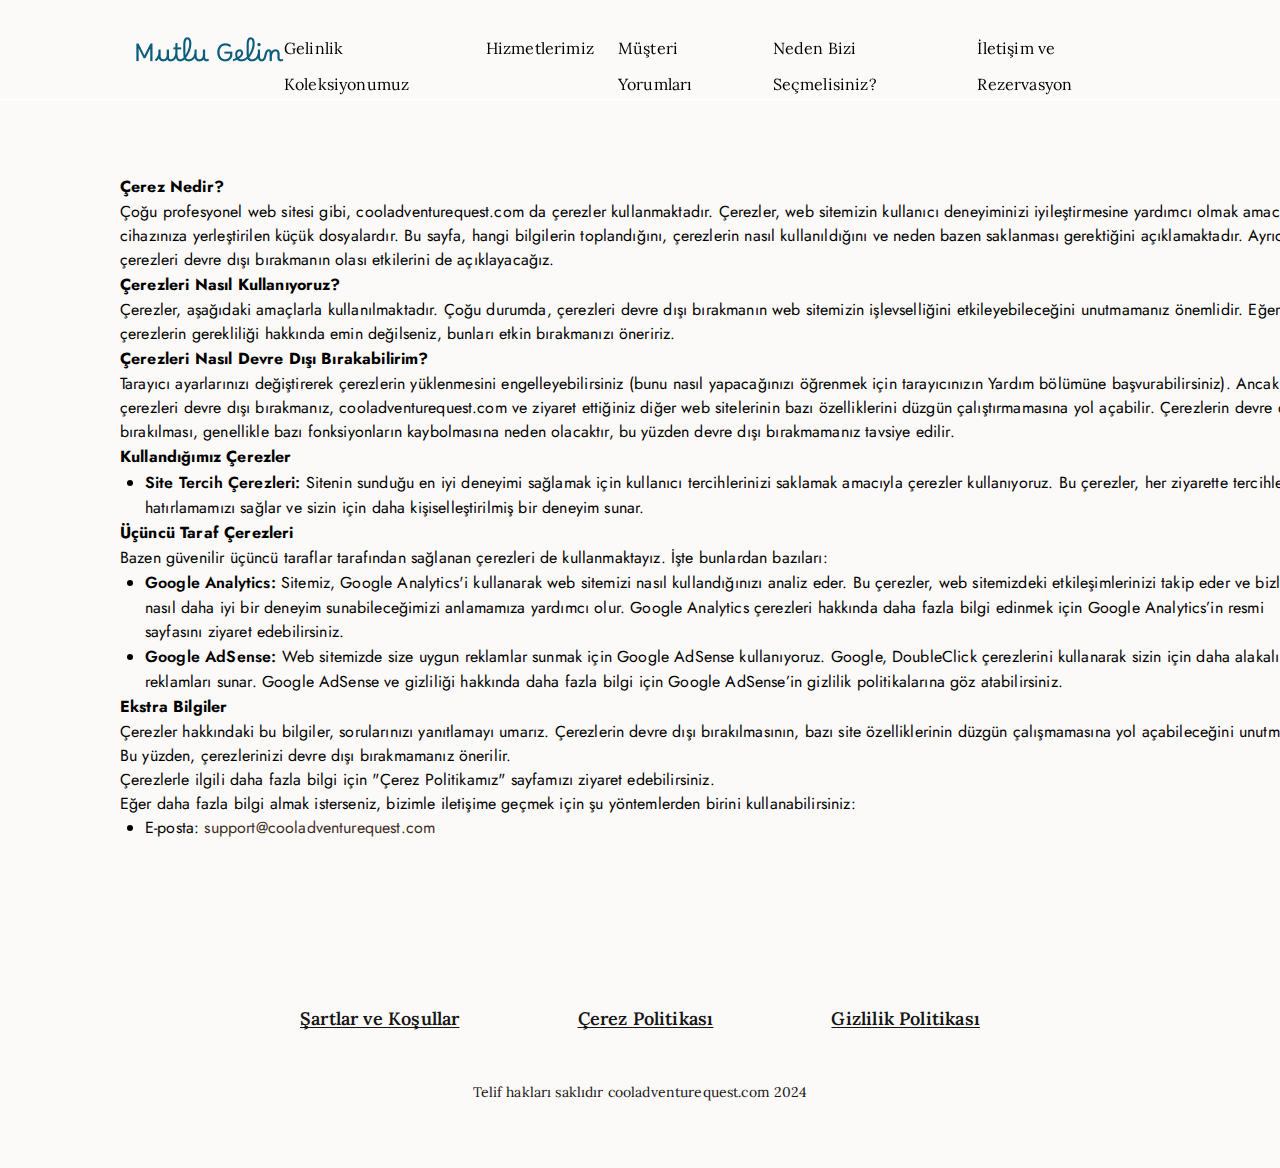
==== cookie.html @ 3af4ee51 "1" ====
<!DOCTYPE html>
<html lang="en">
  <head>
    <meta charset="UTF-8" />
    <meta name="viewport" content="width=device-width, initial-scale=1.0" />
    <title>Mutlu Gelin</title>
    <link rel="icon" href="image/image.png" />
    <link rel="stylesheet" type="text/css" href="slick/slick.css" />
    <link rel="stylesheet" href="css/main.css" />
    <link href="https://unpkg.com/aos@2.3.1/dist/aos.css" rel="stylesheet" />
  </head>

  <body class="back">
    <header class="header">
      <div class="header__background"></div>
      <nav class="navigation">
        <a href="/" class="navigation-img">
          <img src="/image/header/Mutlu Gelin (1).png" alt=""
        /></a>

        <ul class="navigation__list">
          <li class="navigation__item">
            <a
              href="/#about"
              class="navigation__link navigation__link-policy-terms"
              >Gelinlik Koleksiyonumuz
            </a>
          </li>
          <li class="navigation__item">
            <a
              href="/#services"
              class="navigation__link navigation__link-policy-terms"
              >Hizmetlerimiz
            </a>
          </li>
          <li class="navigation__item">
            <a
              href="/#gallery"
              class="navigation__link navigation__link-policy-terms"
              >Müşteri Yorumları
            </a>
          </li>
          <li class="navigation__item">
            <a
              href="/#reviews"
              class="navigation__link navigation__link-policy-terms"
              >Neden Bizi Seçmelisiniz?</a
            >
          </li>

          <li class="navigation__item">
            <a
              href="/#contacts"
              class="navigation__link navigation__link-policy-terms"
              >İletişim ve Rezervasyon</a
            >
          </li>
        </ul>

        <div class="header__button-wrapper">
          <a href="/" class="">
            <img
              class="header__icon header__icon--menu header__icon-button"
              src="image/header/Mutlu Gelin (1).png"
          /></a>

          <button type="button" class="header__icon-button" data-menu-button>
            <img
              class="header__icon header__icon--menu"
              src="image/header/iconamoon_menu-burger-horizontal-fill (1).png"
              alt=""
            />

            <img
              class="header__icon header__icon--close"
              src="image/header/gg_close.png"
              alt=""
            />
          </button>
        </div>
      </nav>
    </header>

    <main class="policy">
      <section>
        <div class="policy-terms-container">
          <h2 class="policy-terms-text">Çerez Nedir?</h2>
          <p class="policy-terms-text-one">
            Çoğu profesyonel web sitesi gibi, cooladventurequest.com da çerezler
            kullanmaktadır. Çerezler, web sitemizin kullanıcı deneyiminizi
            iyileştirmesine yardımcı olmak amacıyla cihazınıza yerleştirilen
            küçük dosyalardır. Bu sayfa, hangi bilgilerin toplandığını,
            çerezlerin nasıl kullanıldığını ve neden bazen saklanması
            gerektiğini açıklamaktadır. Ayrıca, çerezleri devre dışı bırakmanın
            olası etkilerini de açıklayacağız.
          </p>

          <h2 class="policy-terms-text">Çerezleri Nasıl Kullanıyoruz?</h2>

          <p class="policy-terms-text-one">
            Çerezler, aşağıdaki amaçlarla kullanılmaktadır. Çoğu durumda,
            çerezleri devre dışı bırakmanın web sitemizin işlevselliğini
            etkileyebileceğini unutmamanız önemlidir. Eğer çerezlerin
            gerekliliği hakkında emin değilseniz, bunları etkin bırakmanızı
            öneririz.
          </p>
          <h2 class="policy-terms-text">
            Çerezleri Nasıl Devre Dışı Bırakabilirim?
          </h2>

          <p class="policy-terms-text-one">
            Tarayıcı ayarlarınızı değiştirerek çerezlerin yüklenmesini
            engelleyebilirsiniz (bunu nasıl yapacağınızı öğrenmek için
            tarayıcınızın Yardım bölümüne başvurabilirsiniz). Ancak, çerezleri
            devre dışı bırakmanız, cooladventurequest.com ve ziyaret ettiğiniz
            diğer web sitelerinin bazı özelliklerini düzgün çalıştırmamasına yol
            açabilir. Çerezlerin devre dışı bırakılması, genellikle bazı
            fonksiyonların kaybolmasına neden olacaktır, bu yüzden devre dışı
            bırakmamanız tavsiye edilir.
          </p>

          <h2 class="policy-terms-text">Kullandığımız Çerezler</h2>
          <ul class="terms-lists">
            <li>
              <span class="policy-terms-text-bold">
                Site Tercih Çerezleri:</span
              >
              Sitenin sunduğu en iyi deneyimi sağlamak için kullanıcı
              tercihlerinizi saklamak amacıyla çerezler kullanıyoruz. Bu
              çerezler, her ziyarette tercihlerinizi hatırlamamızı sağlar ve
              sizin için daha kişiselleştirilmiş bir deneyim sunar.
            </li>
          </ul>

          <h2 class="policy-terms-text text-bold">Üçüncü Taraf Çerezleri</h2>

          <p class="policy-terms-text-one">
            Bazen güvenilir üçüncü taraflar tarafından sağlanan çerezleri de
            kullanmaktayız. İşte bunlardan bazıları:
          </p>
          <ul class="terms-lists">
            <li>
              <span class="policy-terms-text-bold"> Google Analytics:</span>
              Sitemiz, Google Analytics'i kullanarak web sitemizi nasıl
              kullandığınızı analiz eder. Bu çerezler, web sitemizdeki
              etkileşimlerinizi takip eder ve bizlere nasıl daha iyi bir deneyim
              sunabileceğimizi anlamamıza yardımcı olur. Google Analytics
              çerezleri hakkında daha fazla bilgi edinmek için Google
              Analytics’in resmi sayfasını ziyaret edebilirsiniz.
            </li>
            <li>
              <span class="policy-terms-text-bold">Google AdSense:</span>
              Web sitemizde size uygun reklamlar sunmak için Google AdSense
              kullanıyoruz. Google, DoubleClick çerezlerini kullanarak sizin
              için daha alakalı reklamları sunar. Google AdSense ve gizliliği
              hakkında daha fazla bilgi için Google AdSense’in gizlilik
              politikalarına göz atabilirsiniz.
            </li>
          </ul>

          <h2 class="policy-terms-text text-bold">Ekstra Bilgiler</h2>
          <p class="policy-terms-text-one">
            Çerezler hakkındaki bu bilgiler, sorularınızı yanıtlamayı umarız.
            Çerezlerin devre dışı bırakılmasının, bazı site özelliklerinin
            düzgün çalışmamasına yol açabileceğini unutmayın. Bu yüzden,
            çerezlerinizi devre dışı bırakmamanız önerilir.
          </p>

          <p class="policy-terms-text-one">
            Çerezlerle ilgili daha fazla bilgi için "Çerez Politikamız"
            sayfamızı ziyaret edebilirsiniz.
          </p>

          <p class="policy-terms-text-one">
            Eğer daha fazla bilgi almak isterseniz, bizimle iletişime geçmek
            için şu yöntemlerden birini kullanabilirsiniz:
          </p>
          <ul class="terms-lists">
            <li>
              E-posta:
              <a
                href="mailto:support@cooladventurequest.com
"
                class="email-link"
              >
                support@cooladventurequest.com
              </a>
            </li>
          </ul>

          <p class="policy-terms-text-one"></p>
        </div>
      </section>
    </main>

    <footer class="footer">
      <div class="footer-container">
        <div>
          <div class="footer-wrapper">
            <a class="footer-text" href="terms.html">Şartlar ve Koşullar</a>
            <a class="footer-text" href="cookie.html">Çerez Politikası </a>
            <a class="footer-text" href="policy.html">Gizlilik Politikası</a>
          </div>

          <p class="footer-copyright">
            Telif hakları saklıdır cooladventurequest.com 2024
          </p>
        </div>
      </div>
    </footer>
    <script src="js/mobile-menu.js"></script>
  </body>
</html>
---- css/main.css ----
@import url("https://fonts.googleapis.com/css2?family=Jost:ital,wght@0,100..900;1,100..900&family=Lora:ital,wght@0,400..700;1,400..700&display=swap");

:root {
}

* {
  -webkit-box-sizing: border-box;
  box-sizing: border-box;
}

html {
  scroll-behavior: smooth;
  background: #faf6f5;

  color: #000;
}

body {
  margin: 0;
}

h1,
h2,
h3,
h4,
h5,
h6,
p {
  margin: 0;
}

ul,
ol {
  margin: 0;
  padding: 0;
  list-style: none;
}

img {
  display: block;
  height: auto;
}

.list {
  list-style: none;
}

button,
a {
  cursor: pointer;
}

.visually-hidden {
  position: absolute;
  width: 1px;
  height: 1px;
  margin: -1px;
  border: 0;
  padding: 0;

  white-space: nowrap;
  clip-path: inset(100%);
  clip: rect(0 0 0 0);
  overflow: hidden;
}

.button:hover {
  scale: 120%;
}

.header {
  position: fixed;
  width: 100%;
  z-index: 5;
  -webkit-transition: background-color 0.3s ease;
  transition: background-color 0.3s ease;
  background-color: transparent;
}

.header.is-open .header__background {
  left: 0;
}
.header__button-wrapper {
  margin-left: auto;
}
.header__icon {
  display: none;
}

.header__icon-button {
  display: -webkit-box;
  display: -ms-flexbox;
  display: flex;
  background-color: transparent;
  border: none;
}

.header__icon--menu {
  display: block;
}

.header__icon-button.is-open .header__icon--menu {
  display: none;
}

.header__icon-button.is-open .header__icon--close {
  display: block;
}

.header {
  height: 70px;
  display: flex;
}

.header {
  position: fixed;
  width: 100%;
  z-index: 5;
  background: transparent;
  border-bottom: 1px solid #ffffff;
}
.header__background {
  position: absolute;
  top: 0;
  right: 0;
  bottom: 0;
  left: 100%;

  z-index: -1;
  -webkit-transition: left 0.3s ease;
  transition: left 0.3s ease;
  background: transparent;
  border-bottom: 1px solid #ffffff;
}
.header.is-open .header__background {
  left: 0;
}
.header__button-wrapper {
  margin-right: auto;
  display: flex;
  align-items: center;
  justify-content: space-between;
}
.header__icon {
  display: none;
}
.header__icon-button {
  display: flex;
  background-color: transparent;
  border: none;
}

.header__icon--menu {
  display: block;
}

.header__icon-button.is-open .header__icon--menu {
  display: none;
}

.header__icon-button.is-open .header__icon--close {
  display: block;
}

.navigation {
  display: -ms-flexbox;
  -webkit-box-orient: vertical;
  -webkit-box-direction: normal;
  -ms-flex-direction: column;
  flex-direction: column;
  -webkit-box-align: center;
  -ms-flex-align: center;
  align-items: end;
  -webkit-box-flex: 1;
  -ms-flex: 1;
  flex: 1;
  padding: 8px 16px;
  position: relative;
  background-color: transparent;
}

.navigation__list {
  background: linear-gradient(
    to right,
    rgba(255, 255, 255, 0.1) 8%,
    rgba(10, 93, 123, 0.2) 25%,
    rgba(10, 93, 123, 0.5) 52%,
    rgba(10, 93, 123, 0.7) 75%,
    rgba(10, 93, 123, 1) 97%
  );

  display: -webkit-box;
  display: -ms-flexbox;
  display: flex;
  -webkit-box-orient: vertical;
  -webkit-box-direction: normal;
  -ms-flex-direction: column;
  flex-direction: column;
  justify-content: center;
  align-items: start;
  gap: 16px;
  padding: 0 30px 0 70%;

  top: 150px;
  position: absolute;
  top: 100%;
  right: -100%;
  width: 100%;
  height: 456px;
  -webkit-transition: 0.3s;
  transition: 0.3s;
  z-index: 999;
}
.navigation__list.is-open {
  right: 0;
}
.navigation__link {
  display: flex;
  justify-content: center;
  position: relative;
  text-decoration: none;
  font-family: Lora;
  font-size: 18px;
  font-weight: 500;
  line-height: 36px;
  letter-spacing: 0.01em;
  text-align: left;
  text-underline-position: from-font;
  text-decoration-skip-ink: none;

  color: #fff;
}

.navigation__link:hover,
.navigation__link:focus {
  text-shadow: 0px 0px 6px #ffffff;
  text-decoration: underline;
}

.header.is-open {
  background-color: transparent;
}
.navigation-img {
  display: none;
}
@media screen and (min-width: 1200px) {
  .navigation-img {
    display: flex;
  }
  .header {
    height: 100px;

    padding: 23px 120px;
  }
  .navigation__item-desk {
    display: none;
  }
  .header__icon-button {
    display: none;
  }
  .header__button-wrapper {
    width: auto;
    -webkit-box-pack: end;
    -ms-flex-pack: end;
    justify-content: flex-end;
  }
  .navigation {
    display: flex;

    flex-direction: row;

    flex: 1;

    align-items: center;
    justify-content: center;
  }

  .navigation__list {
    flex-direction: row;
    justify-content: center;
    position: static;
    width: auto;
    padding-block: 0;
    flex: 1;
    gap: 24px;
    height: 0px;
    display: flex;

    align-items: center;
    padding: 0;
  }
  .navigation__link {
    display: flex;
    justify-content: center;
    position: relative;
    text-decoration: none;
    font-family: Lora;
    font-size: 16px;
    font-weight: 300;
    line-height: 36px;
    letter-spacing: 0.01em;
    text-align: left;
    text-underline-position: from-font;
    text-decoration-skip-ink: none;

    color: #fff;
  }
  .navigation__link-policy-terms {
    color: #000;
  }
  .navigation__list-polict {
    justify-content: center;
  }
  .navigation__link {
    width: auto;

    height: 40px;
  }
  .navigation__link-polict {
    display: none;
  }
  .header__icon-home-img {
    display: none;
  }
}

.home {
  width: 375px;
  height: 812px;
  margin: auto;
  background-repeat: no-repeat;
  background-size: cover;
  background-position: center;
  padding: 0 16px;

  background-image: url("/image/home/123уке\ 1.png");
}
.home__wrapper {
  position: relative;
  z-index: 3;

  display: flex;
  flex-direction: column;
  align-items: start;

  padding: 133px 0 0;
}
.home-title {
  font-family: Lora;
  font-size: 28px;
  font-weight: 400;
  line-height: 36px;
  text-align: left;
  text-underline-position: from-font;
  text-decoration-skip-ink: none;
  color: #fff;
}
.home-text {
  font-family: Lora;
  font-size: 16px;
  font-weight: 300;
  line-height: 24px;
  letter-spacing: 0.01em;
  text-align: lrft;
  text-underline-position: from-font;
  text-decoration-skip-ink: none;
  padding: 24px 0 217px;
  color: #fff;
}

.home-button {
  display: flex;
  align-items: center;
  justify-content: left;
  width: 343px;
  height: 52px;
  padding: 11px 29px;

  background: #f0f0f0;
  border: none;

  font-family: Lora;
  font-size: 20px;
  font-weight: 200;

  letter-spacing: 0.04em;
  text-align: left;
  text-underline-position: from-font;
  text-decoration-skip-ink: none;
  color: #494949;
}
.home-button-two {
  background: #0a5d7b;
  color: #ffffff;
  margin-top: 16px;
}
@media screen and (min-width: 1200px) {
  .home {
    width: 1440px;
    height: 822px;

    padding: 0;

    background-image: url("/image/home/BG.png");
  }
  .home__wrapper {
    position: relative;
    z-index: 3;

    display: flex;
    flex-direction: column;
    align-items: start;
    width: 850px;
    padding: 189px 120px 48px;
    border-radius: 0px 0px 64px 64px;
  }
  .home-title {
    font-family: Lora;
    font-size: 48px;
    font-weight: 400;
    line-height: 60px;
    text-align: left;
    text-underline-position: from-font;
    text-decoration-skip-ink: none;
    color: #fff;
  }
  .home-text {
    font-family: Lora;
    font-size: 32px;
    font-weight: 200;
    line-height: 30px;
    letter-spacing: 0.01em;
    text-align: lrft;
    text-underline-position: from-font;
    text-decoration-skip-ink: none;
    padding: 24px 0 42px;
    color: #fff;
  }

  .home-button {
    display: flex;
    align-items: center;
    justify-content: left;
    width: 281px;
    height: 52px;
    padding: 11px 23x;

    background: #f0f0f0;
    border: none;

    font-family: Lora;
    font-size: 20px;
    font-weight: 200;

    letter-spacing: 0.04em;
    text-align: left;
    text-underline-position: from-font;
    text-decoration-skip-ink: none;
    color: #494949;
  }
  .home-button-two {
    background: #0a5d7b;
    color: #ffffff;
    margin-top: 22px;
  }
}

.about {
  width: 375px;
  padding: 80px 16px;
  margin: auto;
  display: flex;
  align-items: center;
  justify-content: center;
  flex-direction: column;

  background-repeat: no-repeat;
  background-position: top left;

  background-image: url("/image/about/pic\ flower.png");
}

.about-title {
  font-family: Lora;
  font-size: 25px;
  font-weight: 700;
  line-height: 21px;
  letter-spacing: 0.01em;
  text-align: center;
  text-underline-position: from-font;
  text-decoration-skip-ink: none;
}
.about-title-text {
  font-family: Jost;
  font-size: 18px;
  font-weight: 400;
  line-height: 24px;
  letter-spacing: 0.01em;
  text-align: center;
  text-underline-position: from-font;
  text-decoration-skip-ink: none;
  padding: 32px 0 32px;
}
.about-list {
  display: flex;
  align-items: center;
  justify-content: center;
  flex-direction: column;
  gap: 24px;
  margin: auto;
}

.about-item {
  width: 343px;
  display: flex;
  flex-direction: column;

  border-radius: 15px;

  margin: auto;
}

.about-text {
  font-family: Lora;
  font-size: 18px;
  font-weight: 600;
  line-height: 26px;
  letter-spacing: 0.01em;
  text-align: center;

  text-underline-position: from-font;
  text-decoration-skip-ink: none;
}

@media screen and (min-width: 1200px) {
  .about {
    padding: 80px 0 120px;
    width: 1440px;
    margin: auto;
    display: flex;
    align-items: center;
    justify-content: center;
    flex-direction: column;
  }

  .about-title {
    font-size: 40px;
    font-weight: 700;
    line-height: 60px;
    letter-spacing: 0.01em;
    text-align: center;
    text-underline-position: from-font;
    text-decoration-skip-ink: none;
  }
  .about-title-text {
    font-size: 20px;
    font-weight: 400;
    line-height: 32px;
    letter-spacing: 0.01em;
    text-align: center;
    text-underline-position: from-font;
    text-decoration-skip-ink: none;
    width: 636px;
    margin: auto;
    padding: 36px 0 40px;
  }
  .about-list {
    display: flex;
    align-items: center;
    justify-content: center;
    flex-direction: row;
    gap: 24px;
  }
  .about-item {
    width: 282px;
    display: flex;
    flex-direction: column;

    border-radius: 15px;

    margin: auto;
  }
}
.services {
  padding: 80px 16px;
  width: 375px;
  margin: auto;
}

.services-list {
  padding: 32px 0 0;
  display: flex;
  flex-direction: column;
  align-items: center;
  gap: 24px;
}
.services-item {
  margin: auto;
  width: 343px;
  padding: 21px;
  border-radius: 10px;
  background: #f4e1ce;
}
.services-img {
  margin: auto;
}
.services-text-bold {
  font-family: Lora;
  font-size: 18px;
  font-weight: 700;
  line-height: 30px;
  letter-spacing: 0.01em;
  text-align: center;
  text-underline-position: from-font;
  text-decoration-skip-ink: none;
  padding: 16px 0 8px;
}
.services-text {
  font-family: Jost;
  font-size: 16px;
  font-weight: 400;
  line-height: 24px;
  letter-spacing: 0.01em;
  text-align: center;
  text-underline-position: from-font;
  text-decoration-skip-ink: none;
}

@media screen and (min-width: 1200px) {
  .services {
    padding: 80px 0;
    width: 1440px;
    margin: auto;
  }

  .services-list {
    padding: 0;
    display: flex;
    flex-direction: row;
    align-items: center;
    justify-content: center;
    gap: 24px;
  }
  .services-item {
    margin: 0;
    width: 384px;
    padding: 24px;
    border-radius: 10px;
    background: #f4e1ce;
  }
  .services-img {
    margin: auto;
  }
  .services-text-bold {
    font-family: Lora;
    font-size: 20x;
    font-weight: 700;
    line-height: 30px;
    letter-spacing: 0.01em;
    text-align: center;
    text-underline-position: from-font;
    text-decoration-skip-ink: none;
    padding: 16px 0 8px;
  }
  .services-text {
    font-family: Jost;
    font-size: 18px;
    font-weight: 400;
    line-height: 24px;
    letter-spacing: 0.01em;
    text-align: center;
    text-underline-position: from-font;
    text-decoration-skip-ink: none;
  }
  .services-image {
    width: 336px;
    height: 256px;
  }
}

.gallery {
  margin: auto;
  width: 375px;
}
.gallery-container {
  padding: 80px 0px 80px;
}

.gallery-list {
  display: flex;
  align-items: center;
  justify-content: center;
  flex-direction: column;
  gap: 24px;

  margin: auto;
}
.gallery-item {
  width: 372px;
  height: 345px;
  padding: 41px 16px;
  background-repeat: no-repeat;
  background-size: cover;
  background-position: center;

  background-image: url("/image/gallery/circle\ pic.png");
}
.gallery-item-two {
  background-image: none;
}
.gallery-item-three {
  background-image: url("/image/gallery/circle\ pic\ \(1\).png");
}
.gallery-item-img {
  margin: auto;
}
.gallery-text-bold {
  font-family: Lora;
  font-size: 20px;
  font-weight: 600;
  line-height: 26px;
  letter-spacing: 0.01em;
  text-align: center;
  text-underline-position: from-font;
  text-decoration-skip-ink: none;
  padding-top: 15px;
  color: #304659;
}
.gallery-text-bold-two {
  font-family: Lato;
  font-size: 16px;
  font-weight: 200;
  line-height: 26px;
  letter-spacing: 0.01em;
  text-align: center;
  text-underline-position: from-font;
  text-decoration-skip-ink: none;
  padding: 5px 0 8px;
  color: #8298ab;
}
.gallery-text {
  font-family: Lato;
  font-size: 17px;
  font-weight: 300;
  line-height: 26px;
  letter-spacing: 0.01em;
  text-align: center;
  text-underline-position: from-font;
  text-decoration-skip-ink: none;

  color: #3b5266;
}

@media screen and (min-width: 1200px) {
  .gallery {
    padding: 80px 0px 104px;
    margin: auto;
    width: 1440px;
  }
  .gallery-container {
    padding: 0;
  }

  .gallery-list {
    display: flex;
    align-items: center;
    justify-content: center;
    flex-direction: row;
    gap: 0px;

    margin: auto;
  }
  .gallery-item {
    width: 495px;
    height: 452px;
    padding: 100px 56px;
    background-repeat: no-repeat;
    background-size: cover;
    background-position: center;

    background-image: url("/image/gallery/circle\ pic\ \(2\).png");
  }
  .gallery-item-two {
    background-image: none;
  }
  .gallery-item-three {
    background-image: url("/image/gallery/circle\ pic\ \(3\).png");
  }

  .gallery-text {
    width: 282px;
    margin: auto;
  }
}

.reviews {
  padding: 80px 10px;
  margin: auto;
  width: 375px;
  display: flex;
  align-items: center;
  justify-content: center;
  flex-direction: column;
  background-repeat: no-repeat;
  background-size: cover;
  background-position: center;

  background-image: url("/image/reviews/BG-2.png");
}

.reviews-list {
  display: flex;
  flex-direction: column;
  gap: 16px;
  margin: auto;
}
.reviews-item {
  margin: auto;
  padding: 0;
  display: flex;
  flex-direction: row;
  align-items: center;

  gap: 20px;
}
.reviews-item-two {
  flex-direction: row-reverse;
}
.reviews-item-img {
  width: 140px;
  height: 140px;
}
.reviews-text-bold {
  font-family: Lora;
  font-size: 18px;
  color: #000;
  font-weight: 600;

  text-align: start;
  text-underline-position: from-font;
  text-decoration-skip-ink: none;
}
.reviews-text {
  font-family: Jost;
  font-size: 16px;
  color: #000;
  font-weight: 500;
  padding-top: 16px;

  text-align: start;
  text-underline-position: from-font;
  text-decoration-skip-ink: none;
}
@media screen and (min-width: 1200px) {
  .reviews {
    padding: 80px 0px;
    margin: auto;
    width: 1440px;
    height: 892px;
    background-image: url("/image/reviews/BG-2\ \(1\).png");
    display: flex;
    align-items: center;
    justify-content: center;
    flex-direction: column;
  }

  .reviews-list {
    display: flex;
    flex-direction: column;
    flex-wrap: wrap;
    align-items: center;
    justify-content: center;

    height: 400px;
    width: 1200px;
    gap: 16px;
    margin: auto;
  }
  .reviews-item {
    width: 588px;
    margin: auto;
    padding: 0;
    display: flex;
    flex-direction: row;
    align-items: center;

    gap: 20px;
  }

  .reviews-item-img {
    width: 182px;
    height: 182px;
  }
  .reviews-text-bold {
    font-size: 20px;
  }
  .reviews-text {
    font-family: Jost;
    font-size: 18px;
    color: #000;
    font-weight: 500;
    padding-top: 24px;
    width: 281px;
  }
}

.contacts {
  padding: 80px 16px 80px;
  margin: auto;
  width: 375px;
  display: flex;
  flex-direction: column;
  align-items: center;
  justify-content: center;
}
.contacts-container {
  background-repeat: no-repeat;
  background-size: cover;
  background-position: center;
  background-image: url("/image//contacts/image\ \(1\).png");
  width: 375px;
  height: 390px;
  margin-top: 32px;
  padding-top: 293px;
}

.contacts-list {
  margin: 0px auto 0;
  display: flex;
  flex-direction: column;

  width: 344px;
  padding: 22px;
  gap: 10px;
  border-radius: 11px;
  background-color: #0a5d7b;
}
.contacts-item {
  display: flex;
  align-items: center;
  justify-content: center;
  gap: 24px;
}

.contacts-text {
  font-family: Lora;
  font-size: 16px;
  font-weight: 400;
  line-height: 24px;
  letter-spacing: 0.01em;
  text-align: center;
  text-underline-position: from-font;
  text-decoration-skip-ink: none;
  color: #ffffff;
}
.contacts-img-two {
  width: 343px;
  height: 200px;
  gap: 0px;
  border-radius: 4.31px 0px 0px 0px;
  border: 1px 0px 0px 0px;
  opacity: 0px;
}
.form {
  display: flex;
  flex-direction: column;
  align-items: center;
  padding: 32px 0;
  margin: auto;
  gap: 16px;
}
.form-text-bold {
  font-family: Lora;
  font-size: 20px;
  font-weight: 700;
  line-height: 36px;
  letter-spacing: 0.01em;
  text-align: c;

  text-underline-position: from-font;
  text-decoration-skip-ink: none;
}

.form-input {
  width: 342px;
  color: #b7b7b7;
  padding: 10px;
  background-color: transparent;
  border: none;

  border-bottom: 1px solid #b7b7b7;

  font-family: Lora;
  font-size: 18px;
  font-weight: 400;
  line-height: 26px;
  text-align: left;
  text-underline-position: from-font;
  text-decoration-skip-ink: none;
}
.form-input-two {
  border: 1px solid #b7b7b7;
  border-radius: 10px;
  margin-top: 24px;
}
.form-button {
  display: flex;
  align-items: center;
  justify-content: center;
  width: 343px;
  height: 52px;
  padding: 11px 29px;
  border-radius: 10px;
  background: #0a5d7b;
  border: none;

  font-family: Lora;
  font-size: 18px;
  font-weight: 200;

  letter-spacing: 0.04em;
  text-align: left;
  text-underline-position: from-font;
  text-decoration-skip-ink: none;
  color: #ffffff;
}

@media screen and (min-width: 1200px) {
  .contacts {
    padding: 80px 72px 104px;
    margin: auto;
    width: 1440px;
    display: flex;
    flex-direction: column;
    align-items: center;
    justify-content: start;
  }
  .contacts-form {
    display: flex;
    flex-direction: row-reverse;
    align-items: center;
    justify-content: center;
    gap: 25px;
  }
  .contacts-container {
    background-repeat: no-repeat;
    background-size: cover;
    background-position: center;
    background-image: url("/image//contacts/image\ \(1\).png");
    width: 485px;
    height: 504px;
    margin-top: 0;
    padding-top: 0;
  }

  .contacts-list {
    margin: 293px auto 0;
    display: flex;
    flex-direction: column;

    width: 318px;
    padding: 22px;
    gap: 10px;
    border-radius: 11px;

    background-color: rgba(255, 255, 255, 0.5);
  }
  .contacts-item {
    display: flex;
    align-items: center;
    justify-content: center;
    gap: 24px;
  }

  .contacts-text {
    font-family: Lora;
    font-size: 16px;
    font-weight: 400;
    line-height: 24px;
    letter-spacing: 0.01em;
    text-align: center;
    text-underline-position: from-font;
    text-decoration-skip-ink: none;
    color: #3b5266;
  }
  .contacts-img-two {
    width: 343px;
    height: 200px;
    gap: 0px;
    border-radius: 4.31px 0px 0px 0px;
    border: 1px 0px 0px 0px;
    opacity: 0px;
  }
  .form {
    display: flex;
    flex-direction: column;
    align-items: start;
    padding: 32px 0;
    margin: auto;
    gap: 16px;
  }
  .form-text-bold {
    font-family: Lora;
    font-size: 32px;
    font-weight: 700;
    line-height: 36px;
    letter-spacing: 0.01em;
    text-align: start;

    text-underline-position: from-font;
    text-decoration-skip-ink: none;
  }

  .form-input {
    width: 466px;
    color: #b7b7b7;
    padding: 10px;
    background-color: transparent;
    border: none;

    border-bottom: 1px solid #b7b7b7;

    font-family: Lora;
    font-size: 18px;
    font-weight: 400;
    line-height: 26px;
    text-align: left;
    text-underline-position: from-font;
    text-decoration-skip-ink: none;
  }
  .form-input-two {
    border: 1px solid #b7b7b7;
    border-radius: 10px;
    margin-top: 24px;
  }
  .form-button {
    display: flex;
    align-items: center;
    justify-content: center;
    width: 343px;
    height: 52px;
    padding: 11px 29px;
    border-radius: 10px;
    background: #0a5d7b;
    border: none;

    font-family: Lora;
    font-size: 18px;
    font-weight: 200;

    letter-spacing: 0.04em;
    text-align: left;
    text-underline-position: from-font;
    text-decoration-skip-ink: none;
    color: #ffffff;
  }
}

.footer {
  background: #fcfaf8;
  color: #161414;
  padding: 40px 30px;
  font-family: Lora;
}

.footer-wrapper {
  display: flex;
  flex-direction: row;
  justify-content: space-between;
  flex-wrap: wrap;
  align-items: center;
  text-align: center;
  gap: 17px;
}
.footer-text {
  font-family: Lora;
  font-size: 16px;
  font-weight: 600;
  line-height: 24px;
  letter-spacing: 0.01em;
  text-align: left;
  text-decoration-line: underline;
  text-decoration-style: solid;
  text-underline-position: from-font;
  text-decoration-skip-ink: none;
  color: #161414;
  margin: auto;
}

.footer-copyright {
  font-family: Lora;
  font-size: 14px;
  font-weight: 400;
  line-height: 20px;
  letter-spacing: 0.01em;
  text-align: center;
  text-underline-position: from-font;
  text-decoration-skip-ink: none;
  padding-top: 32px;
}

@media screen and (min-width: 1200px) {
  .footer {
    padding: 64px 300px;
  }
  .footer-wrapper {
    display: flex;
    flex-direction: row;
    justify-content: center;
    align-items: center;
    text-align: center;
    gap: 118px;
  }
  .footer-text {
    font-size: 18px;
    font-weight: 600;
    line-height: 30px;
    letter-spacing: 0.01em;
    text-align: left;
    text-decoration-line: underline;
    text-decoration-style: solid;
    text-underline-position: from-font;
    text-decoration-skip-ink: none;
  }

  .footer-copyright {
    font-size: 14px;
    font-weight: 400;
    line-height: 24px;
    letter-spacing: 0.01em;
    text-align: center;
    text-underline-position: from-font;
    text-decoration-skip-ink: none;

    padding-top: 46px;
  }
}
.policy-terms-container {
  flex-direction: column;
  align-items: start;
  padding: 110px 16px 100px;
  background: #fcfaf8;
  color: #000;
  font-family: Jost;
}

.policy-terms-text {
  font-family: Jost;
  font-size: 16px;
  font-weight: 700;
  line-height: 26px;
  letter-spacing: 0.01em;
  text-align: left;
  text-underline-position: from-font;
  text-decoration-skip-ink: none;
}

.policy-terms-text-one {
  font-family: Jost;
  font-size: 16px;
  font-weight: 400;
  line-height: 24px;
  letter-spacing: 0.01em;
  text-align: left;
  text-underline-position: from-font;
  text-decoration-skip-ink: none;
}
.policy-terms-text-bold {
  font-size: 16px;
  font-weight: 600;
  line-height: 26px;
  letter-spacing: 0.01em;
  text-align: left;
  text-underline-position: from-font;
  text-decoration-skip-ink: none;
}

.terms-lists {
  list-style-type: disc;

  padding-left: 25px;

  font-size: 16px;
  font-weight: 400;
  line-height: 24px;
  letter-spacing: 0.01em;
  text-align: left;
  text-underline-position: from-font;
  text-decoration-skip-ink: none;

  display: flex;
  flex-direction: column;
}
.email-link {
  color: inherit;
  text-decoration: none;
  color: #3f2d1d;
}

@media screen and (min-width: 1200px) {
  .policy-terms-container {
    padding: 174px 120px 100px;
    width: 1440px;
    margin: auto;
  }
}
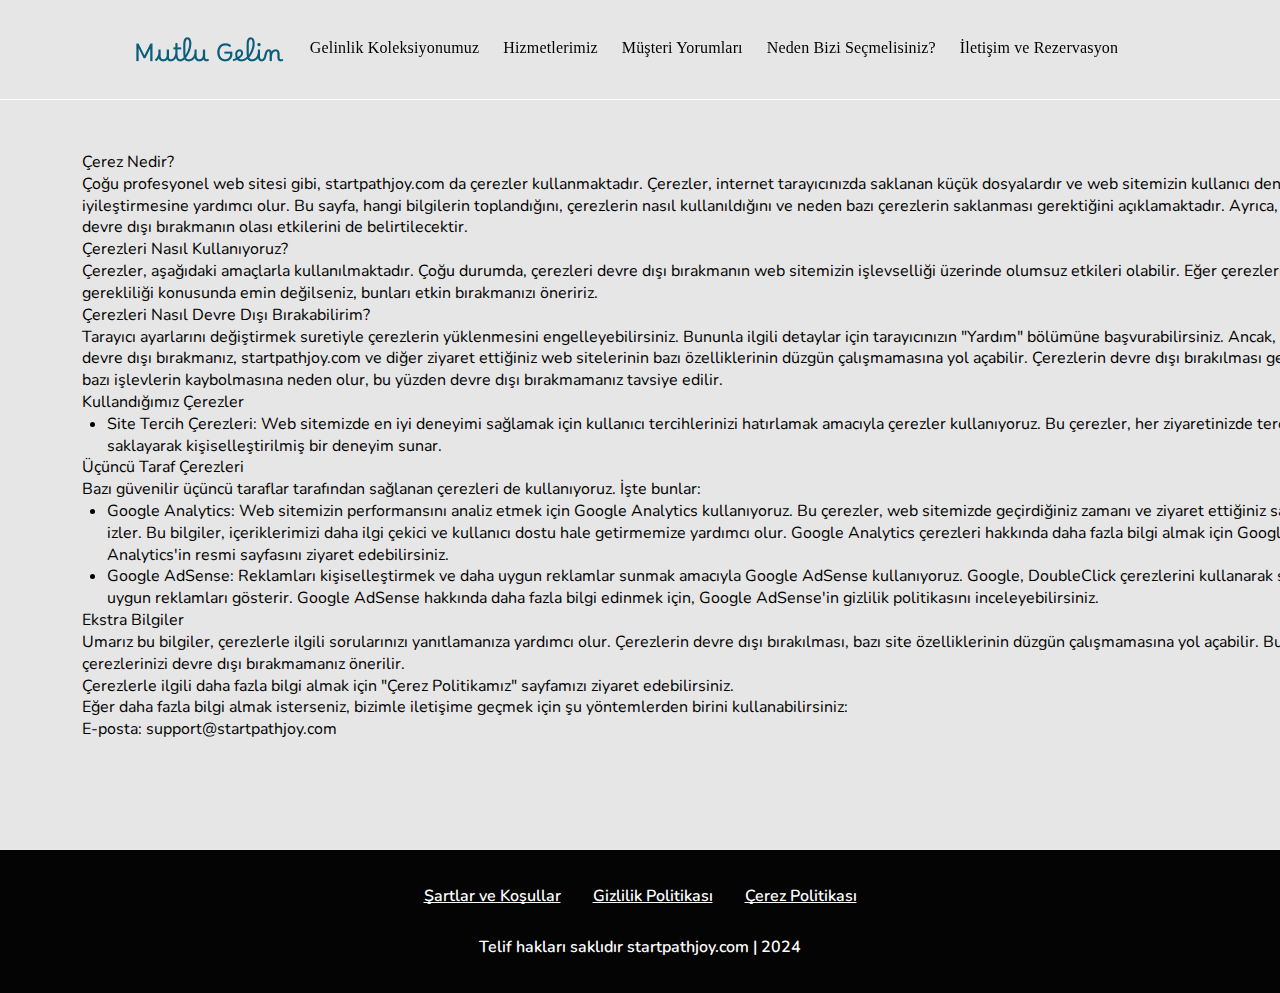
==== commit b97aab43: "2" ====
--- a/cookie.html
+++ b/cookie.html
@@ -3,8 +3,8 @@
   <head>
     <meta charset="UTF-8" />
     <meta name="viewport" content="width=device-width, initial-scale=1.0" />
-    <title>Mutlu Gelin</title>
-    <link rel="icon" href="image/image.png" />
+    <title>Kırmızı Böcek</title>
+    <link rel="icon" href="" />
     <link rel="stylesheet" type="text/css" href="slick/slick.css" />
     <link rel="stylesheet" href="css/main.css" />
     <link href="https://unpkg.com/aos@2.3.1/dist/aos.css" rel="stylesheet" />
@@ -86,37 +86,36 @@
         <div class="policy-terms-container">
           <h2 class="policy-terms-text">Çerez Nedir?</h2>
           <p class="policy-terms-text-one">
-            Çoğu profesyonel web sitesi gibi, cooladventurequest.com da çerezler
-            kullanmaktadır. Çerezler, web sitemizin kullanıcı deneyiminizi
-            iyileştirmesine yardımcı olmak amacıyla cihazınıza yerleştirilen
-            küçük dosyalardır. Bu sayfa, hangi bilgilerin toplandığını,
-            çerezlerin nasıl kullanıldığını ve neden bazen saklanması
-            gerektiğini açıklamaktadır. Ayrıca, çerezleri devre dışı bırakmanın
-            olası etkilerini de açıklayacağız.
+            Çoğu profesyonel web sitesi gibi, startpathjoy.com da çerezler
+            kullanmaktadır. Çerezler, internet tarayıcınızda saklanan küçük
+            dosyalardır ve web sitemizin kullanıcı deneyiminizi iyileştirmesine
+            yardımcı olur. Bu sayfa, hangi bilgilerin toplandığını, çerezlerin
+            nasıl kullanıldığını ve neden bazı çerezlerin saklanması gerektiğini
+            açıklamaktadır. Ayrıca, çerezleri devre dışı bırakmanın olası
+            etkilerini de belirtilecektir.
           </p>
 
           <h2 class="policy-terms-text">Çerezleri Nasıl Kullanıyoruz?</h2>
 
           <p class="policy-terms-text-one">
             Çerezler, aşağıdaki amaçlarla kullanılmaktadır. Çoğu durumda,
-            çerezleri devre dışı bırakmanın web sitemizin işlevselliğini
-            etkileyebileceğini unutmamanız önemlidir. Eğer çerezlerin
-            gerekliliği hakkında emin değilseniz, bunları etkin bırakmanızı
-            öneririz.
+            çerezleri devre dışı bırakmanın web sitemizin işlevselliği üzerinde
+            olumsuz etkileri olabilir. Eğer çerezlerin gerekliliği konusunda
+            emin değilseniz, bunları etkin bırakmanızı öneririz.
           </p>
           <h2 class="policy-terms-text">
             Çerezleri Nasıl Devre Dışı Bırakabilirim?
           </h2>
 
           <p class="policy-terms-text-one">
-            Tarayıcı ayarlarınızı değiştirerek çerezlerin yüklenmesini
-            engelleyebilirsiniz (bunu nasıl yapacağınızı öğrenmek için
-            tarayıcınızın Yardım bölümüne başvurabilirsiniz). Ancak, çerezleri
-            devre dışı bırakmanız, cooladventurequest.com ve ziyaret ettiğiniz
-            diğer web sitelerinin bazı özelliklerini düzgün çalıştırmamasına yol
-            açabilir. Çerezlerin devre dışı bırakılması, genellikle bazı
-            fonksiyonların kaybolmasına neden olacaktır, bu yüzden devre dışı
-            bırakmamanız tavsiye edilir.
+            Tarayıcı ayarlarını değiştirmek suretiyle çerezlerin yüklenmesini
+            engelleyebilirsiniz. Bununla ilgili detaylar için tarayıcınızın
+            "Yardım" bölümüne başvurabilirsiniz. Ancak, çerezleri devre dışı
+            bırakmanız, startpathjoy.com ve diğer ziyaret ettiğiniz web
+            sitelerinin bazı özelliklerinin düzgün çalışmamasına yol açabilir.
+            Çerezlerin devre dışı bırakılması genellikle bazı işlevlerin
+            kaybolmasına neden olur, bu yüzden devre dışı bırakmamanız tavsiye
+            edilir.
           </p>
 
           <h2 class="policy-terms-text">Kullandığımız Çerezler</h2>
@@ -125,49 +124,48 @@
               <span class="policy-terms-text-bold">
                 Site Tercih Çerezleri:</span
               >
-              Sitenin sunduğu en iyi deneyimi sağlamak için kullanıcı
-              tercihlerinizi saklamak amacıyla çerezler kullanıyoruz. Bu
-              çerezler, her ziyarette tercihlerinizi hatırlamamızı sağlar ve
-              sizin için daha kişiselleştirilmiş bir deneyim sunar.
+              Web sitemizde en iyi deneyimi sağlamak için kullanıcı
+              tercihlerinizi hatırlamak amacıyla çerezler kullanıyoruz. Bu
+              çerezler, her ziyaretinizde tercihlerinizi saklayarak
+              kişiselleştirilmiş bir deneyim sunar.
             </li>
           </ul>
 
           <h2 class="policy-terms-text text-bold">Üçüncü Taraf Çerezleri</h2>
 
           <p class="policy-terms-text-one">
-            Bazen güvenilir üçüncü taraflar tarafından sağlanan çerezleri de
-            kullanmaktayız. İşte bunlardan bazıları:
+            Bazı güvenilir üçüncü taraflar tarafından sağlanan çerezleri de
+            kullanıyoruz. İşte bunlar:
           </p>
           <ul class="terms-lists">
             <li>
-              <span class="policy-terms-text-bold"> Google Analytics:</span>
-              Sitemiz, Google Analytics'i kullanarak web sitemizi nasıl
-              kullandığınızı analiz eder. Bu çerezler, web sitemizdeki
-              etkileşimlerinizi takip eder ve bizlere nasıl daha iyi bir deneyim
-              sunabileceğimizi anlamamıza yardımcı olur. Google Analytics
-              çerezleri hakkında daha fazla bilgi edinmek için Google
-              Analytics’in resmi sayfasını ziyaret edebilirsiniz.
+              Google Analytics: Web sitemizin performansını analiz etmek için
+              Google Analytics kullanıyoruz. Bu çerezler, web sitemizde
+              geçirdiğiniz zamanı ve ziyaret ettiğiniz sayfaları izler. Bu
+              bilgiler, içeriklerimizi daha ilgi çekici ve kullanıcı dostu hale
+              getirmemize yardımcı olur. Google Analytics çerezleri hakkında
+              daha fazla bilgi almak için Google Analytics'in resmi sayfasını
+              ziyaret edebilirsiniz.
             </li>
             <li>
-              <span class="policy-terms-text-bold">Google AdSense:</span>
-              Web sitemizde size uygun reklamlar sunmak için Google AdSense
-              kullanıyoruz. Google, DoubleClick çerezlerini kullanarak sizin
-              için daha alakalı reklamları sunar. Google AdSense ve gizliliği
-              hakkında daha fazla bilgi için Google AdSense’in gizlilik
-              politikalarına göz atabilirsiniz.
+              Google AdSense: Reklamları kişiselleştirmek ve daha uygun
+              reklamlar sunmak amacıyla Google AdSense kullanıyoruz. Google,
+              DoubleClick çerezlerini kullanarak size en uygun reklamları
+              gösterir. Google AdSense hakkında daha fazla bilgi edinmek için,
+              Google AdSense'in gizlilik politikasını inceleyebilirsiniz.
             </li>
           </ul>
 
           <h2 class="policy-terms-text text-bold">Ekstra Bilgiler</h2>
           <p class="policy-terms-text-one">
-            Çerezler hakkındaki bu bilgiler, sorularınızı yanıtlamayı umarız.
-            Çerezlerin devre dışı bırakılmasının, bazı site özelliklerinin
-            düzgün çalışmamasına yol açabileceğini unutmayın. Bu yüzden,
+            Umarız bu bilgiler, çerezlerle ilgili sorularınızı yanıtlamanıza
+            yardımcı olur. Çerezlerin devre dışı bırakılması, bazı site
+            özelliklerinin düzgün çalışmamasına yol açabilir. Bu nedenle,
             çerezlerinizi devre dışı bırakmamanız önerilir.
           </p>
 
           <p class="policy-terms-text-one">
-            Çerezlerle ilgili daha fazla bilgi için "Çerez Politikamız"
+            Çerezlerle ilgili daha fazla bilgi almak için "Çerez Politikamız"
             sayfamızı ziyaret edebilirsiniz.
           </p>
 
@@ -175,20 +173,16 @@
             Eğer daha fazla bilgi almak isterseniz, bizimle iletişime geçmek
             için şu yöntemlerden birini kullanabilirsiniz:
           </p>
-          <ul class="terms-lists">
-            <li>
-              E-posta:
-              <a
-                href="mailto:support@cooladventurequest.com
+          <p class="policy-terms-text-one">
+            E-posta:
+            <a
+              href="mailto:support@startpathjoy.com
 "
-                class="email-link"
-              >
-                support@cooladventurequest.com
-              </a>
-            </li>
-          </ul>
-
-          <p class="policy-terms-text-one"></p>
+              class="email-link"
+            >
+              support@startpathjoy.com
+            </a>
+          </p>
         </div>
       </section>
     </main>
@@ -198,12 +192,12 @@
         <div>
           <div class="footer-wrapper">
             <a class="footer-text" href="terms.html">Şartlar ve Koşullar</a>
+            <a class="footer-text" href="policy.html">Gizlilik Politikası</a>
             <a class="footer-text" href="cookie.html">Çerez Politikası </a>
-            <a class="footer-text" href="policy.html">Gizlilik Politikası</a>
           </div>
 
           <p class="footer-copyright">
-            Telif hakları saklıdır cooladventurequest.com 2024
+            Telif hakları saklıdır startpathjoy.com | 2024
           </p>
         </div>
       </div>
--- a/css/main.css
+++ b/css/main.css
@@ -1,4 +1,4 @@
-@import url("https://fonts.googleapis.com/css2?family=Jost:ital,wght@0,100..900;1,100..900&family=Lora:ital,wght@0,400..700;1,400..700&display=swap");
+@import url("https://fonts.googleapis.com/css2?family=Nunito:ital,wght@0,200..1000;1,200..1000&display=swap");
 
 :root {
 }
@@ -10,9 +10,9 @@
 
 html {
   scroll-behavior: smooth;
-  background: #faf6f5;
-
-  color: #000;
+  background: rgba(255, 255, 255, 1);
+
+  color: rgba(21, 19, 19, 1);
 }
 
 body {
@@ -326,14 +326,14 @@
 
 .home {
   width: 375px;
-  height: 812px;
+  height: 800px;
   margin: auto;
   background-repeat: no-repeat;
   background-size: cover;
   background-position: center;
   padding: 0 16px;
 
-  background-image: url("/image/home/123уке\ 1.png");
+  background-image: url("/img/home/BG.png");
 }
 .home__wrapper {
   position: relative;
@@ -343,28 +343,39 @@
   flex-direction: column;
   align-items: start;
 
-  padding: 133px 0 0;
+  padding: 134px 0 0;
 }
 .home-title {
-  font-family: Lora;
+  font-family: Nunito;
+  font-size: 36px;
+  font-weight: 700;
+  line-height: 49.1px;
+  text-align: left;
+  text-underline-position: from-font;
+  text-decoration-skip-ink: none;
+  text-transform: uppercase;
+  color: #fff;
+}
+.home-text-one {
+  font-family: Nunito;
   font-size: 28px;
-  font-weight: 400;
-  line-height: 36px;
+  font-weight: 700;
+  line-height: 38.19px;
   text-align: left;
   text-underline-position: from-font;
   text-decoration-skip-ink: none;
   color: #fff;
+  padding: 0 0 16px;
 }
 .home-text {
-  font-family: Lora;
-  font-size: 16px;
-  font-weight: 300;
-  line-height: 24px;
-  letter-spacing: 0.01em;
-  text-align: lrft;
-  text-underline-position: from-font;
-  text-decoration-skip-ink: none;
-  padding: 24px 0 217px;
+  font-family: Nunito;
+  font-size: 24px;
+  font-weight: 600;
+  line-height: 28.8px;
+  text-align: left;
+  text-underline-position: from-font;
+  text-decoration-skip-ink: none;
+  padding-bottom: 260px;
   color: #fff;
 }
 
@@ -373,21 +384,19 @@
   align-items: center;
   justify-content: left;
   width: 343px;
-  height: 52px;
-  padding: 11px 29px;
-
-  background: #f0f0f0;
+  height: 60px;
+  padding: 10px;
+  background: rgba(120, 4, 6, 1);
+  border-radius: 8px;
   border: none;
-
-  font-family: Lora;
-  font-size: 20px;
-  font-weight: 200;
-
-  letter-spacing: 0.04em;
-  text-align: left;
-  text-underline-position: from-font;
-  text-decoration-skip-ink: none;
-  color: #494949;
+  font-family: Nunito;
+  font-size: 16px;
+  font-weight: 600;
+  line-height: 21.82px;
+  text-align: center;
+  text-underline-position: from-font;
+  text-decoration-skip-ink: none;
+  color: #fff;
 }
 .home-button-two {
   background: #0a5d7b;
@@ -1157,51 +1166,48 @@
 }
 
 .footer {
-  background: #fcfaf8;
-  color: #161414;
-  padding: 40px 30px;
-  font-family: Lora;
+  background: rgba(4, 4, 4, 1);
+  color: rgba(255, 255, 255, 1);
+  padding: 19px 44px;
 }
 
 .footer-wrapper {
   display: flex;
-  flex-direction: row;
+  flex-direction: column;
   justify-content: space-between;
-  flex-wrap: wrap;
+  gap: 12px;
   align-items: center;
   text-align: center;
   gap: 17px;
 }
 .footer-text {
-  font-family: Lora;
+  font-family: Nunito;
   font-size: 16px;
   font-weight: 600;
-  line-height: 24px;
-  letter-spacing: 0.01em;
-  text-align: left;
+  line-height: 28px;
+  text-align: center;
   text-decoration-line: underline;
   text-decoration-style: solid;
   text-underline-position: from-font;
   text-decoration-skip-ink: none;
-  color: #161414;
-  margin: auto;
+  color: rgba(255, 255, 255, 1);
 }
 
 .footer-copyright {
-  font-family: Lora;
+  font-family: Nunito;
   font-size: 14px;
-  font-weight: 400;
-  line-height: 20px;
-  letter-spacing: 0.01em;
-  text-align: center;
-  text-underline-position: from-font;
-  text-decoration-skip-ink: none;
-  padding-top: 32px;
+  font-weight: 600;
+  line-height: 28px;
+  text-align: left;
+  text-underline-position: from-font;
+  text-decoration-skip-ink: none;
+
+  padding-top: 49px;
 }
 
 @media screen and (min-width: 1200px) {
   .footer {
-    padding: 64px 300px;
+    padding: 32px 300px;
   }
   .footer-wrapper {
     display: flex;
@@ -1209,13 +1215,13 @@
     justify-content: center;
     align-items: center;
     text-align: center;
-    gap: 118px;
+    gap: 32px;
   }
   .footer-text {
-    font-size: 18px;
+    font-family: Nunito;
+    font-size: 16px;
     font-weight: 600;
-    line-height: 30px;
-    letter-spacing: 0.01em;
+    line-height: 28px;
     text-align: left;
     text-decoration-line: underline;
     text-decoration-style: solid;
@@ -1224,52 +1230,39 @@
   }
 
   .footer-copyright {
-    font-size: 14px;
-    font-weight: 400;
-    line-height: 24px;
-    letter-spacing: 0.01em;
+    font-family: Nunito;
+    font-size: 16px;
+    font-weight: 600;
+    line-height: 28px;
     text-align: center;
     text-underline-position: from-font;
     text-decoration-skip-ink: none;
-
-    padding-top: 46px;
+    padding-top: 23px;
   }
 }
 .policy-terms-container {
   flex-direction: column;
   align-items: start;
-  padding: 110px 16px 100px;
-  background: #fcfaf8;
-  color: #000;
-  font-family: Jost;
+  padding: 133px 16px 83px;
+  background: #e6e6e6;
+  color: rgba(0, 0, 0, 1);
 }
 
 .policy-terms-text {
-  font-family: Jost;
-  font-size: 16px;
-  font-weight: 700;
-  line-height: 26px;
-  letter-spacing: 0.01em;
+  font-family: Nunito;
+  font-size: 14px;
+  font-weight: 400;
+  line-height: 19.1px;
   text-align: left;
   text-underline-position: from-font;
   text-decoration-skip-ink: none;
 }
 
 .policy-terms-text-one {
-  font-family: Jost;
-  font-size: 16px;
+  font-family: Nunito;
+  font-size: 14px;
   font-weight: 400;
-  line-height: 24px;
-  letter-spacing: 0.01em;
-  text-align: left;
-  text-underline-position: from-font;
-  text-decoration-skip-ink: none;
-}
-.policy-terms-text-bold {
-  font-size: 16px;
-  font-weight: 600;
-  line-height: 26px;
-  letter-spacing: 0.01em;
+  line-height: 19.1px;
   text-align: left;
   text-underline-position: from-font;
   text-decoration-skip-ink: none;
@@ -1280,10 +1273,10 @@
 
   padding-left: 25px;
 
-  font-size: 16px;
+  font-family: Nunito;
+  font-size: 14px;
   font-weight: 400;
-  line-height: 24px;
-  letter-spacing: 0.01em;
+  line-height: 19.1px;
   text-align: left;
   text-underline-position: from-font;
   text-decoration-skip-ink: none;
@@ -1294,13 +1287,49 @@
 .email-link {
   color: inherit;
   text-decoration: none;
-  color: #3f2d1d;
+  color: rgba(0, 0, 0, 1);
 }
 
 @media screen and (min-width: 1200px) {
   .policy-terms-container {
-    padding: 174px 120px 100px;
+    padding: 152px 82px 109px;
     width: 1440px;
     margin: auto;
   }
-}
+  .policy-terms-text {
+    font-family: Nunito;
+    font-size: 16px;
+    font-weight: 400;
+    line-height: 21.82px;
+    text-align: left;
+    text-underline-position: from-font;
+    text-decoration-skip-ink: none;
+  }
+
+  .policy-terms-text-one {
+    font-family: Nunito;
+    font-size: 16px;
+    font-weight: 400;
+    line-height: 21.82px;
+    text-align: left;
+    text-underline-position: from-font;
+    text-decoration-skip-ink: none;
+  }
+
+  .terms-lists {
+    list-style-type: disc;
+
+    padding-left: 25px;
+
+    font-family: Nunito;
+    font-size: 16px;
+    font-weight: 400;
+    line-height: 21.82px;
+    text-align: left;
+    text-underline-position: from-font;
+    text-decoration-skip-ink: none;
+
+    display: flex;
+    flex-direction: column;
+  }
+}
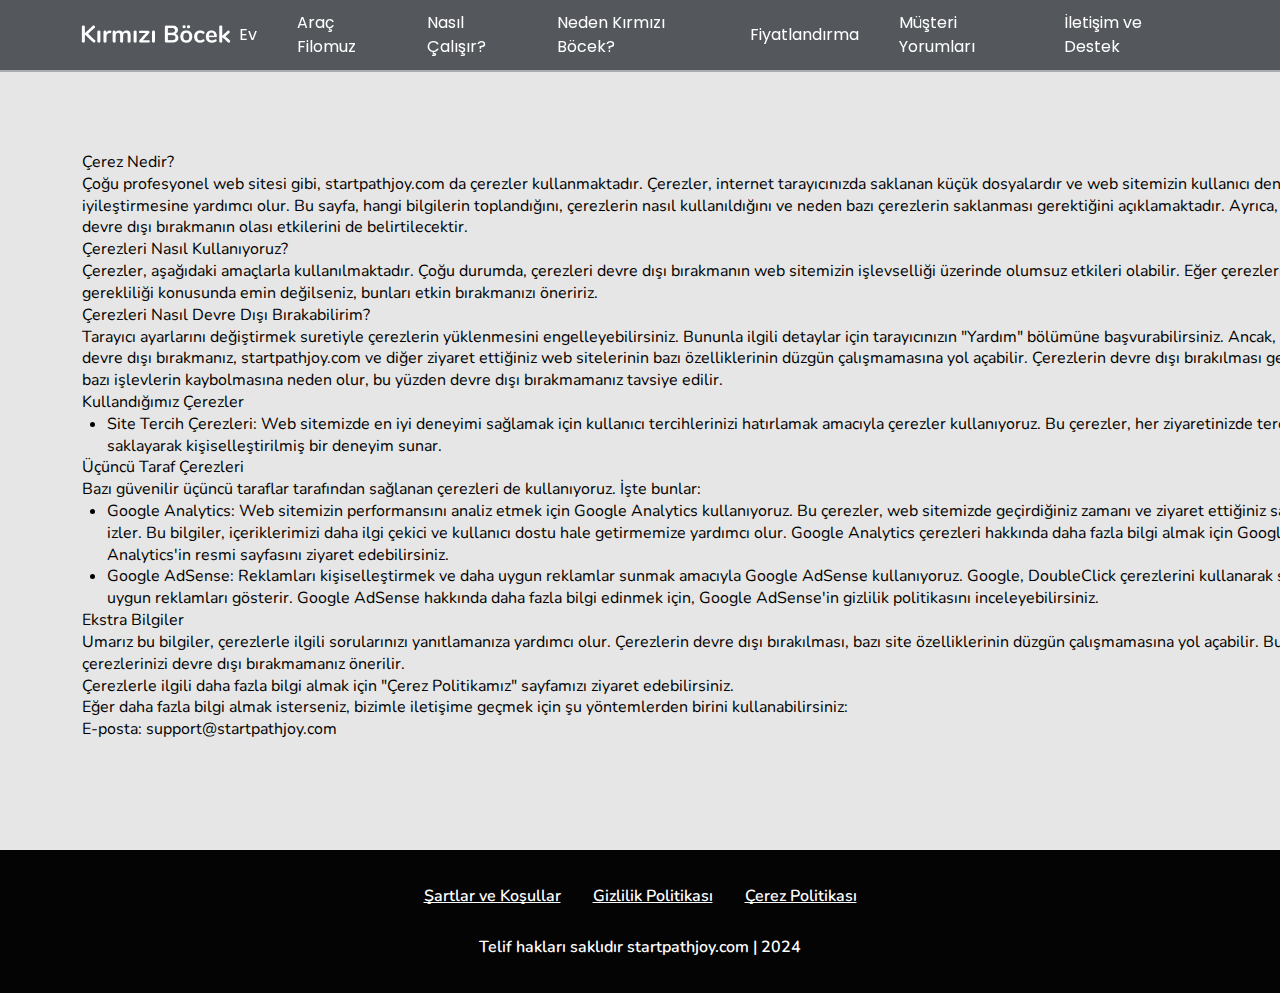
==== commit 28ff64af: "3" ====
--- a/cookie.html
+++ b/cookie.html
@@ -15,44 +15,34 @@
       <div class="header__background"></div>
       <nav class="navigation">
         <a href="/" class="navigation-img">
-          <img src="/image/header/Mutlu Gelin (1).png" alt=""
+          <img src="/img/header/logo.png" alt=""
         /></a>
 
         <ul class="navigation__list">
           <li class="navigation__item">
-            <a
-              href="/#about"
-              class="navigation__link navigation__link-policy-terms"
-              >Gelinlik Koleksiyonumuz
-            </a>
+            <a href="/" class="navigation__link">Ev</a>
           </li>
           <li class="navigation__item">
-            <a
-              href="/#services"
-              class="navigation__link navigation__link-policy-terms"
-              >Hizmetlerimiz
-            </a>
+            <a href="/#about" class="navigation__link">Araç Filomuz</a>
           </li>
           <li class="navigation__item">
-            <a
-              href="/#gallery"
-              class="navigation__link navigation__link-policy-terms"
-              >Müşteri Yorumları
-            </a>
+            <a href="/#services" class="navigation__link">Nasıl Çalışır?</a>
           </li>
           <li class="navigation__item">
-            <a
-              href="/#reviews"
-              class="navigation__link navigation__link-policy-terms"
-              >Neden Bizi Seçmelisiniz?</a
+            <a href="/#gallery" class="navigation__link"
+              >Neden Kırmızı Böcek?</a
             >
+          </li>
+          <li class="navigation__item">
+            <a href="/#reviews" class="navigation__link">Fiyatlandırma</a>
           </li>
 
           <li class="navigation__item">
-            <a
-              href="/#contacts"
-              class="navigation__link navigation__link-policy-terms"
-              >İletişim ve Rezervasyon</a
+            <a href="/#customer" class="navigation__link">Müşteri Yorumları</a>
+          </li>
+          <li class="navigation__item">
+            <a href="/#contacts" class="navigation__link"
+              >İletişim ve Destek </a
             >
           </li>
         </ul>
@@ -61,19 +51,19 @@
           <a href="/" class="">
             <img
               class="header__icon header__icon--menu header__icon-button"
-              src="image/header/Mutlu Gelin (1).png"
+              src="img/header/logo.png"
           /></a>
 
           <button type="button" class="header__icon-button" data-menu-button>
             <img
               class="header__icon header__icon--menu"
-              src="image/header/iconamoon_menu-burger-horizontal-fill (1).png"
+              src="img/header/iconamoon_menu-burger-horizontal-fill.png"
               alt=""
             />
 
             <img
               class="header__icon header__icon--close"
-              src="image/header/gg_close.png"
+              src="img/header/gg_close.png"
               alt=""
             />
           </button>
--- a/css/main.css
+++ b/css/main.css
@@ -1,4 +1,4 @@
-@import url("https://fonts.googleapis.com/css2?family=Nunito:ital,wght@0,200..1000;1,200..1000&display=swap");
+@import url("https://fonts.googleapis.com/css2?family=Nunito:ital,wght@0,200..1000;1,200..1000&family=Poppins:ital,wght@0,100;0,200;0,300;0,400;0,500;0,600;0,700;0,800;0,900;1,100;1,200;1,300;1,400;1,500;1,600;1,700;1,800;1,900&display=swap");
 
 :root {
 }
@@ -108,7 +108,7 @@
 }
 
 .header {
-  height: 70px;
+  height: 78px;
   display: flex;
 }
 
@@ -117,7 +117,7 @@
   width: 100%;
   z-index: 5;
   background: transparent;
-  border-bottom: 1px solid #ffffff;
+  background: rgba(21, 27, 34, 0.7);
 }
 .header__background {
   position: absolute;
@@ -130,7 +130,7 @@
   -webkit-transition: left 0.3s ease;
   transition: left 0.3s ease;
   background: transparent;
-  border-bottom: 1px solid #ffffff;
+  background: rgba(21, 27, 34, 0.7);
 }
 .header.is-open .header__background {
   left: 0;
@@ -139,6 +139,7 @@
   margin-right: auto;
   display: flex;
   align-items: center;
+  padding: 16px;
   justify-content: space-between;
 }
 .header__icon {
@@ -164,42 +165,29 @@
 
 .navigation {
   display: -ms-flexbox;
+  flex-direction: column;
+  align-items: end;
+
+  flex: 1;
+
+  position: relative;
+  background-color: transparent;
+}
+
+.navigation__list {
+  background: rgba(21, 27, 34, 0.7);
+  border-top: 2px solid rgba(255, 255, 255, 1);
+  display: -webkit-box;
+  display: -ms-flexbox;
+  display: flex;
   -webkit-box-orient: vertical;
   -webkit-box-direction: normal;
   -ms-flex-direction: column;
   flex-direction: column;
-  -webkit-box-align: center;
-  -ms-flex-align: center;
-  align-items: end;
-  -webkit-box-flex: 1;
-  -ms-flex: 1;
-  flex: 1;
-  padding: 8px 16px;
-  position: relative;
-  background-color: transparent;
-}
-
-.navigation__list {
-  background: linear-gradient(
-    to right,
-    rgba(255, 255, 255, 0.1) 8%,
-    rgba(10, 93, 123, 0.2) 25%,
-    rgba(10, 93, 123, 0.5) 52%,
-    rgba(10, 93, 123, 0.7) 75%,
-    rgba(10, 93, 123, 1) 97%
-  );
-
-  display: -webkit-box;
-  display: -ms-flexbox;
-  display: flex;
-  -webkit-box-orient: vertical;
-  -webkit-box-direction: normal;
-  -ms-flex-direction: column;
-  flex-direction: column;
   justify-content: center;
-  align-items: start;
+  align-items: center;
   gap: 16px;
-  padding: 0 30px 0 70%;
+  padding: 0 30px 0 50%;
 
   top: 150px;
   position: absolute;
@@ -217,24 +205,28 @@
 .navigation__link {
   display: flex;
   justify-content: center;
+  align-items: center;
+  justify-content: center;
   position: relative;
   text-decoration: none;
-  font-family: Lora;
-  font-size: 18px;
-  font-weight: 500;
-  line-height: 36px;
-  letter-spacing: 0.01em;
-  text-align: left;
-  text-underline-position: from-font;
-  text-decoration-skip-ink: none;
-
-  color: #fff;
+  font-family: Poppins;
+  font-size: 16px;
+  font-weight: 400;
+  line-height: 24px;
+  text-align: center;
+  text-underline-position: from-font;
+  text-decoration-skip-ink: none;
+  width: 173px;
+  height: 50px;
+
+  border-radius: 10px;
+
+  color: rgba(255, 255, 255, 1);
 }
 
 .navigation__link:hover,
 .navigation__link:focus {
-  text-shadow: 0px 0px 6px #ffffff;
-  text-decoration: underline;
+  border: 1px solid rgba(255, 255, 255, 1);
 }
 
 .header.is-open {
@@ -248,9 +240,10 @@
     display: flex;
   }
   .header {
-    height: 100px;
-
-    padding: 23px 120px;
+    height: 72px;
+
+    padding: 16px 80px;
+    border-bottom: 2px solid rgba(255, 255, 255, 0.5);
   }
   .navigation__item-desk {
     display: none;
@@ -263,6 +256,7 @@
     -webkit-box-pack: end;
     -ms-flex-pack: end;
     justify-content: flex-end;
+    padding: 0;
   }
   .navigation {
     display: flex;
@@ -276,6 +270,7 @@
   }
 
   .navigation__list {
+    border: none;
     flex-direction: row;
     justify-content: center;
     position: static;
@@ -290,15 +285,15 @@
     padding: 0;
   }
   .navigation__link {
+    padding: 8px;
     display: flex;
     justify-content: center;
     position: relative;
     text-decoration: none;
-    font-family: Lora;
+    font-family: Poppins;
     font-size: 16px;
-    font-weight: 300;
-    line-height: 36px;
-    letter-spacing: 0.01em;
+    font-weight: 400;
+    line-height: 24px;
     text-align: left;
     text-underline-position: from-font;
     text-decoration-skip-ink: none;
@@ -382,7 +377,7 @@
 .home-button {
   display: flex;
   align-items: center;
-  justify-content: left;
+  justify-content: center;
   width: 343px;
   height: 60px;
   padding: 10px;
@@ -399,18 +394,19 @@
   color: #fff;
 }
 .home-button-two {
-  background: #0a5d7b;
+  background: transparent;
+  border: 1px solid rgba(255, 255, 255, 1);
   color: #ffffff;
   margin-top: 16px;
 }
 @media screen and (min-width: 1200px) {
   .home {
     width: 1440px;
-    height: 822px;
+    height: 832px;
 
     padding: 0;
 
-    background-image: url("/image/home/BG.png");
+    background-image: url("/img/home/BG\ \(1\).png");
   }
   .home__wrapper {
     position: relative;
@@ -418,597 +414,840 @@
 
     display: flex;
     flex-direction: column;
-    align-items: start;
-    width: 850px;
-    padding: 189px 120px 48px;
-    border-radius: 0px 0px 64px 64px;
+    align-items: center;
+
+    padding: 131px 0 0;
   }
   .home-title {
-    font-family: Lora;
-    font-size: 48px;
-    font-weight: 400;
-    line-height: 60px;
-    text-align: left;
-    text-underline-position: from-font;
-    text-decoration-skip-ink: none;
+    font-family: Nunito;
+    font-size: 64px;
+    font-weight: 700;
+    line-height: 87.3px;
+    text-align: left;
+    text-underline-position: from-font;
+    text-decoration-skip-ink: none;
+  }
+  .home-text-one {
+    font-family: Nunito;
+    font-size: 54px;
+    font-weight: 700;
+    line-height: 73.66px;
+    text-align: left;
+    text-underline-position: from-font;
+    text-decoration-skip-ink: none;
+
+    padding: 0 0 8px;
+  }
+  .home-text {
+    font-family: Nunito;
+    font-size: 24px;
+    font-weight: 600;
+    line-height: 32.74px;
+    text-align: center;
+    text-underline-position: from-font;
+    text-decoration-skip-ink: none;
+
+    padding-bottom: 32px;
     color: #fff;
   }
-  .home-text {
-    font-family: Lora;
-    font-size: 32px;
-    font-weight: 200;
-    line-height: 30px;
-    letter-spacing: 0.01em;
-    text-align: lrft;
-    text-underline-position: from-font;
-    text-decoration-skip-ink: none;
-    padding: 24px 0 42px;
+  .home-button-container {
+    display: flex;
+    flex-direction: row;
+    gap: 14px;
+  }
+  .home-button {
+    display: flex;
+    align-items: center;
+    justify-content: center;
+    width: 220px;
+    height: 48px;
+    padding: 10px;
+    background: rgba(120, 4, 6, 1);
+    border-radius: 8px;
+    border: none;
+    font-family: Nunito;
+    font-size: 16px;
+    font-weight: 600;
+    line-height: 21.82px;
+    text-align: center;
+    text-underline-position: from-font;
+    text-decoration-skip-ink: none;
+
     color: #fff;
   }
-
-  .home-button {
-    display: flex;
-    align-items: center;
-    justify-content: left;
-    width: 281px;
-    height: 52px;
-    padding: 11px 23x;
-
-    background: #f0f0f0;
-    border: none;
-
-    font-family: Lora;
-    font-size: 20px;
-    font-weight: 200;
-
-    letter-spacing: 0.04em;
-    text-align: left;
-    text-underline-position: from-font;
-    text-decoration-skip-ink: none;
-    color: #494949;
-  }
   .home-button-two {
-    background: #0a5d7b;
+    margin-top: 0px;
+  }
+  .home-button-two {
+    background: transparent;
+    border: 1px solid rgba(255, 255, 255, 1);
     color: #ffffff;
-    margin-top: 22px;
+    margin-top: 0px;
   }
 }
 
 .about {
   width: 375px;
+  height: 2178px;
+
   padding: 80px 16px;
   margin: auto;
   display: flex;
   align-items: center;
   justify-content: center;
   flex-direction: column;
-
+  background: rgba(255, 255, 255, 1);
   background-repeat: no-repeat;
-  background-position: top left;
-
-  background-image: url("/image/about/pic\ flower.png");
+  background-size: cover;
+  background-position: center;
+  padding: 0 16px;
+
+  background-image: url("/img/about/BG_2.png");
 }
 
 .about-title {
-  font-family: Lora;
-  font-size: 25px;
+  font-family: Nunito;
+  font-size: 28px;
   font-weight: 700;
-  line-height: 21px;
-  letter-spacing: 0.01em;
+  line-height: 33.6px;
   text-align: center;
   text-underline-position: from-font;
   text-decoration-skip-ink: none;
+  color: rgba(21, 19, 19, 1);
+  text-transform: uppercase;
 }
 .about-title-text {
-  font-family: Jost;
+  font-family: Nunito;
+  font-size: 20px;
+  font-weight: 500;
+  line-height: 24px;
+  text-align: center;
+  text-underline-position: from-font;
+  text-decoration-skip-ink: none;
+  color: rgba(21, 19, 19, 1);
+  padding: 16px 0 20px;
+}
+.about-list {
+  display: flex;
+  align-items: center;
+  justify-content: center;
+  flex-direction: column;
+  gap: 16px;
+  margin: auto;
+}
+
+.about-item {
+  width: 343px;
+  height: 622px;
+  display: flex;
+  flex-direction: column;
+}
+
+.about-text {
+  font-family: Nunito;
+  font-size: 18px;
+  font-weight: 600;
+  line-height: 21.6px;
+  text-align: left;
+  text-underline-position: from-font;
+  text-decoration-skip-ink: none;
+  color: rgba(120, 4, 6, 1);
+  padding: 16px 0 12px;
+}
+.about-text-two {
+  font-family: Nunito;
+  font-size: 16px;
+  font-weight: 400;
+  line-height: 19.2px;
+  text-align: left;
+  text-underline-position: from-font;
+  text-decoration-skip-ink: none;
+  color: rgba(21, 19, 19, 1);
+}
+@media screen and (min-width: 1200px) {
+  .about {
+    padding: 80px;
+    width: 1440px;
+    height: 1116px;
+
+    margin: auto;
+    display: flex;
+    align-items: center;
+    justify-content: center;
+    flex-direction: column;
+  }
+
+  .about-title {
+    font-family: Nunito;
+    font-size: 38px;
+    font-weight: 700;
+    line-height: 45.6px;
+    text-align: center;
+    text-underline-position: from-font;
+    text-decoration-skip-ink: none;
+  }
+  .about-title-text {
+    font-family: Nunito;
+    font-size: 30px;
+    font-weight: 500;
+    line-height: 36px;
+    text-align: center;
+    text-underline-position: from-font;
+    text-decoration-skip-ink: none;
+    width: 625px;
+    margin: auto;
+    padding: 32px 0 64px;
+  }
+  .about-list {
+    display: flex;
+    align-items: center;
+    justify-content: center;
+    flex-direction: row;
+    gap: 32px;
+    margin: auto;
+  }
+
+  .about-item {
+    width: 405px;
+    height: 738px;
+    display: flex;
+    flex-direction: column;
+  }
+
+  .about-text {
+    font-family: Nunito;
+    font-size: 28px;
+    font-weight: 600;
+    line-height: 33.6px;
+    text-align: left;
+    text-underline-position: from-font;
+    text-decoration-skip-ink: none;
+
+    padding: 24px 0 16px;
+  }
+  .about-text-two {
+    font-family: Nunito;
+    font-size: 24px;
+    font-weight: 400;
+    line-height: 28.8px;
+    text-align: left;
+    text-underline-position: from-font;
+    text-decoration-skip-ink: none;
+  }
+}
+.services {
+  padding: 64px 16px;
+  width: 375px;
+  margin: auto;
+  background: rgba(255, 255, 255, 1);
+}
+
+.services-list {
+  display: flex;
+  flex-direction: column;
+  align-items: center;
+}
+.services-item {
+  width: 343px;
+  height: 230px;
+  display: flex;
+  gap: 16px;
+  align-items: center;
+}
+.services-img {
+}
+.services-text-bold {
+  font-family: Nunito;
+  font-size: 20px;
+  font-weight: 800;
+  line-height: 27.28px;
+  text-align: center;
+  text-underline-position: from-font;
+  text-decoration-skip-ink: none;
+  text-transform: uppercase;
+}
+.services-text {
+  font-family: Nunito;
   font-size: 18px;
   font-weight: 400;
-  line-height: 24px;
-  letter-spacing: 0.01em;
+  line-height: 24.55px;
   text-align: center;
   text-underline-position: from-font;
   text-decoration-skip-ink: none;
-  padding: 32px 0 32px;
-}
-.about-list {
-  display: flex;
-  align-items: center;
-  justify-content: center;
-  flex-direction: column;
-  gap: 24px;
-  margin: auto;
-}
-
-.about-item {
-  width: 343px;
-  display: flex;
-  flex-direction: column;
-
-  border-radius: 15px;
-
-  margin: auto;
-}
-
-.about-text {
-  font-family: Lora;
-  font-size: 18px;
-  font-weight: 600;
-  line-height: 26px;
-  letter-spacing: 0.01em;
-  text-align: center;
-
-  text-underline-position: from-font;
-  text-decoration-skip-ink: none;
-}
-
+  padding-top: 16px;
+}
+.services-item-two {
+  width: 36.75px;
+  height: 20.21px;
+
+  background-repeat: no-repeat;
+  background-size: cover;
+  background-position: center;
+  background-image: url("/img/services/Vector.png");
+}
 @media screen and (min-width: 1200px) {
-  .about {
-    padding: 80px 0 120px;
+  .services {
+    padding: 80px;
     width: 1440px;
     margin: auto;
-    display: flex;
-    align-items: center;
-    justify-content: center;
+  }
+
+  .services-list {
+    display: flex;
+    flex-direction: row;
+    align-items: center;
+  }
+  .services-item {
+    width: 230px;
+    height: 256px;
+    display: flex;
     flex-direction: column;
-  }
-
-  .about-title {
-    font-size: 40px;
-    font-weight: 700;
-    line-height: 60px;
-    letter-spacing: 0.01em;
+    gap: 55px;
+    align-items: center;
+  }
+  .services-img {
+  }
+  .services-text-bold {
+    font-family: Nunito;
+    font-size: 20px;
+    font-weight: 800;
+    line-height: 27.28px;
     text-align: center;
     text-underline-position: from-font;
     text-decoration-skip-ink: none;
-  }
-  .about-title-text {
-    font-size: 20px;
-    font-weight: 400;
-    line-height: 32px;
-    letter-spacing: 0.01em;
-    text-align: center;
-    text-underline-position: from-font;
-    text-decoration-skip-ink: none;
-    width: 636px;
-    margin: auto;
-    padding: 36px 0 40px;
-  }
-  .about-list {
-    display: flex;
-    align-items: center;
-    justify-content: center;
-    flex-direction: row;
-    gap: 24px;
-  }
-  .about-item {
-    width: 282px;
-    display: flex;
-    flex-direction: column;
-
-    border-radius: 15px;
-
-    margin: auto;
-  }
-}
-.services {
-  padding: 80px 16px;
-  width: 375px;
-  margin: auto;
-}
-
-.services-list {
-  padding: 32px 0 0;
-  display: flex;
-  flex-direction: column;
-  align-items: center;
-  gap: 24px;
-}
-.services-item {
-  margin: auto;
-  width: 343px;
-  padding: 21px;
-  border-radius: 10px;
-  background: #f4e1ce;
-}
-.services-img {
-  margin: auto;
-}
-.services-text-bold {
-  font-family: Lora;
-  font-size: 18px;
-  font-weight: 700;
-  line-height: 30px;
-  letter-spacing: 0.01em;
-  text-align: center;
-  text-underline-position: from-font;
-  text-decoration-skip-ink: none;
-  padding: 16px 0 8px;
-}
-.services-text {
-  font-family: Jost;
-  font-size: 16px;
-  font-weight: 400;
-  line-height: 24px;
-  letter-spacing: 0.01em;
-  text-align: center;
-  text-underline-position: from-font;
-  text-decoration-skip-ink: none;
-}
-
-@media screen and (min-width: 1200px) {
-  .services {
-    padding: 80px 0;
-    width: 1440px;
-    margin: auto;
-  }
-
-  .services-list {
-    padding: 0;
-    display: flex;
-    flex-direction: row;
-    align-items: center;
-    justify-content: center;
-    gap: 24px;
-  }
-  .services-item {
-    margin: 0;
-    width: 384px;
-    padding: 24px;
-    border-radius: 10px;
-    background: #f4e1ce;
-  }
-  .services-img {
-    margin: auto;
-  }
-  .services-text-bold {
-    font-family: Lora;
-    font-size: 20x;
-    font-weight: 700;
-    line-height: 30px;
-    letter-spacing: 0.01em;
-    text-align: center;
-    text-underline-position: from-font;
-    text-decoration-skip-ink: none;
-    padding: 16px 0 8px;
+    text-transform: uppercase;
   }
   .services-text {
-    font-family: Jost;
+    font-family: Nunito;
     font-size: 18px;
     font-weight: 400;
-    line-height: 24px;
-    letter-spacing: 0.01em;
+    line-height: 24.55px;
     text-align: center;
     text-underline-position: from-font;
     text-decoration-skip-ink: none;
-  }
-  .services-image {
-    width: 336px;
-    height: 256px;
+    padding-top: 16px;
+  }
+  .services-item-two {
+    width: 50px;
+    height: 100px;
+
+    background-repeat: no-repeat;
+    background-size: cover;
+    background-position: center;
+    background-image: url("/img/services/weui_arrow-outlined.png");
   }
 }
 
 .gallery {
   margin: auto;
   width: 375px;
-}
-.gallery-container {
-  padding: 80px 0px 80px;
-}
-
-.gallery-list {
-  display: flex;
-  align-items: center;
-  justify-content: center;
-  flex-direction: column;
-  gap: 24px;
-
-  margin: auto;
-}
-.gallery-item {
-  width: 372px;
-  height: 345px;
-  padding: 41px 16px;
   background-repeat: no-repeat;
   background-size: cover;
   background-position: center;
-
-  background-image: url("/image/gallery/circle\ pic.png");
-}
-.gallery-item-two {
-  background-image: none;
-}
-.gallery-item-three {
-  background-image: url("/image/gallery/circle\ pic\ \(1\).png");
-}
+  background-image: url("/img/gallery/BG_3.png");
+}
+.gallery-container {
+  padding: 64px 0px;
+}
+
+.gallery-list {
+  display: flex;
+  align-items: center;
+  justify-content: center;
+  flex-direction: column;
+  gap: 32px;
+  padding: 40px 16px 32px;
+  margin: auto;
+}
+.gallery-item {
+  display: flex;
+  align-items: center;
+  justify-content: center;
+  gap: 16px;
+}
+
 .gallery-item-img {
-  margin: auto;
 }
 .gallery-text-bold {
-  font-family: Lora;
-  font-size: 20px;
+  font-family: Nunito;
+  font-size: 18px;
   font-weight: 600;
-  line-height: 26px;
-  letter-spacing: 0.01em;
-  text-align: center;
-  text-underline-position: from-font;
-  text-decoration-skip-ink: none;
-  padding-top: 15px;
-  color: #304659;
-}
-.gallery-text-bold-two {
-  font-family: Lato;
+  line-height: 21.6px;
+  text-align: left;
+  text-underline-position: from-font;
+  text-decoration-skip-ink: none;
+
+  color: rgba(21, 19, 19, 1);
+}
+
+.gallery-text {
+  font-family: Nunito;
   font-size: 16px;
-  font-weight: 200;
-  line-height: 26px;
-  letter-spacing: 0.01em;
-  text-align: center;
-  text-underline-position: from-font;
-  text-decoration-skip-ink: none;
-  padding: 5px 0 8px;
-  color: #8298ab;
-}
-.gallery-text {
-  font-family: Lato;
-  font-size: 17px;
-  font-weight: 300;
-  line-height: 26px;
-  letter-spacing: 0.01em;
-  text-align: center;
-  text-underline-position: from-font;
-  text-decoration-skip-ink: none;
-
-  color: #3b5266;
-}
-
+  font-weight: 400;
+  line-height: 21.82px;
+  text-align: left;
+  text-underline-position: from-font;
+  text-decoration-skip-ink: none;
+  padding-top: 10px;
+  width: 260px;
+
+  color: rgba(21, 19, 19, 1);
+}
+.gallery-img {
+  width: 375px;
+  height: 384px;
+
+  background-repeat: no-repeat;
+  background-size: cover;
+  background-position: center;
+  background-image: url("/img/gallery/car.png");
+}
 @media screen and (min-width: 1200px) {
   .gallery {
-    padding: 80px 0px 104px;
     margin: auto;
     width: 1440px;
-  }
-  .gallery-container {
-    padding: 0;
-  }
-
-  .gallery-list {
-    display: flex;
-    align-items: center;
-    justify-content: center;
-    flex-direction: row;
-    gap: 0px;
-
-    margin: auto;
-  }
-  .gallery-item {
-    width: 495px;
-    height: 452px;
-    padding: 100px 56px;
     background-repeat: no-repeat;
     background-size: cover;
     background-position: center;
-
-    background-image: url("/image/gallery/circle\ pic\ \(2\).png");
-  }
-  .gallery-item-two {
-    background-image: none;
-  }
-  .gallery-item-three {
-    background-image: url("/image/gallery/circle\ pic\ \(3\).png");
+    background-image: url("/img/gallery/BG_3.png");
+  }
+  .gallery-container {
+    padding: 84px 181px 101px 0;
+  }
+  .gallery-container-two {
+    display: flex;
+    flex-direction: row-reverse;
+    padding-top: 52px;
+    gap: 32px;
+  }
+  .gallery-list {
+    display: flex;
+    align-items: center;
+    justify-content: center;
+    flex-direction: column;
+    gap: 42px;
+    padding: 0;
+    margin: auto;
+  }
+  .gallery-item {
+    display: flex;
+    align-items: center;
+    justify-content: center;
+    gap: 32px;
+  }
+
+  .gallery-item-img {
+  }
+  .gallery-text-bold {
+    font-family: Nunito;
+    font-size: 20px;
+    font-weight: 600;
+    line-height: 27.28px;
+    text-align: left;
+    text-underline-position: from-font;
+    text-decoration-skip-ink: none;
   }
 
   .gallery-text {
-    width: 282px;
-    margin: auto;
+    font-family: Nunito;
+    font-size: 18px;
+    font-weight: 400;
+    line-height: 24.55px;
+    text-align: left;
+    text-underline-position: from-font;
+    text-decoration-skip-ink: none;
+
+    padding-top: 10px;
+    width: 417px;
+
+    color: rgba(21, 19, 19, 1);
+  }
+  .gallery-img {
+    width: 711.33px;
+    height: 729px;
+
+    background-repeat: no-repeat;
+    background-size: cover;
+    background-position: center;
+    background-image: url("/img/gallery/car\ \(1\).png");
   }
 }
 
 .reviews {
-  padding: 80px 10px;
+  padding: 64px 16px;
   margin: auto;
   width: 375px;
   display: flex;
   align-items: center;
   justify-content: center;
   flex-direction: column;
+}
+
+.reviews-list {
+  display: flex;
+  flex-direction: column;
+  padding-top: 56px;
+  gap: 24px;
+  margin: auto;
+}
+.reviews-item {
+  width: 344px;
+  height: 316px;
+  padding: 16px;
+  background: rgba(255, 118, 120, 1);
+
+  border-top: 1px solid rgba(120, 4, 6, 1);
+  border-radius: 20px;
+}
+
+.reviews-text-bold {
+  font-family: Nunito;
+  font-size: 20px;
+  font-weight: 700;
+  line-height: 24px;
+  text-align: center;
+  text-underline-position: from-font;
+  text-decoration-skip-ink: none;
+  color: rgba(255, 255, 255, 1);
+  text-transform: uppercase;
+  width: 311px;
+  height: 64px;
+  padding: 20px 40px 20px 40px;
+
+  border-radius: 12px;
+
+  background: rgba(120, 4, 6, 1);
+}
+.reviews-text {
+  display: flex;
+  justify-items: center;
+  align-items: center;
+  font-family: Nunito;
+  font-size: 18px;
+  font-weight: 600;
+  line-height: 21.6px;
+  text-align: center;
+  text-underline-position: from-font;
+  text-decoration-skip-ink: none;
+  color: rgba(21, 19, 19, 1);
+  width: 311px;
+  height: 220px;
+  padding: 20px 40px 20px 40px;
+
+  border-radius: 12px;
+
+  background: rgba(255, 255, 255, 1);
+  box-shadow: 6px 6px 6px 0px rgba(0, 0, 0, 0.3);
+}
+.reviews-button {
+  font-family: Nunito;
+  font-size: 16px;
+  font-weight: 600;
+  line-height: 21.82px;
+  text-align: center;
+  text-underline-position: from-font;
+  text-decoration-skip-ink: none;
+  color: rgba(255, 255, 255, 1);
+  width: 343px;
+  height: 60px;
+  padding: 10px;
+  border-radius: 8px;
+  background: rgba(120, 4, 6, 1);
+  margin-top: 56px;
+}
+@media screen and (min-width: 1200px) {
+  .reviews {
+    padding: 80px;
+    margin: auto;
+    width: 1440px;
+    display: flex;
+    align-items: center;
+    justify-content: center;
+    flex-direction: column;
+  }
+
+  .reviews-list {
+    display: flex;
+    flex-direction: column;
+    padding-top: 0;
+    gap: 0px;
+    margin: auto;
+  }
+  .reviews-item {
+    display: flex;
+    gap: 105px;
+    width: 1280px;
+    height: 124px;
+    padding: 30px 32px;
+    background: rgba(255, 118, 120, 1);
+    border-width: 1px, 1px, 0px, 1px;
+    border-style: solid;
+    border-color: rgba(120, 4, 6, 1);
+    border-radius: 20px;
+  }
+
+  .reviews-text-bold {
+    font-family: Nunito;
+    font-size: 20px;
+    font-weight: 700;
+    line-height: 24px;
+    text-align: center;
+    text-underline-position: from-font;
+    text-decoration-skip-ink: none;
+    color: rgba(255, 255, 255, 1);
+    text-transform: uppercase;
+    width: 300px;
+    height: 64px;
+    padding: 20px 40px 20px 40px;
+    border-radius: 12px;
+    background: rgba(120, 4, 6, 1);
+  }
+  .reviews-text {
+    display: block;
+
+    font-family: Nunito;
+    font-size: 18px;
+    font-weight: 600;
+    line-height: 21.6px;
+    text-align: center;
+    text-underline-position: from-font;
+    text-decoration-skip-ink: none;
+    color: rgba(21, 19, 19, 1);
+    width: 734px;
+    height: 62px;
+    padding: 20px 40px 20px 40px;
+    border-radius: 12px;
+    background: rgba(255, 255, 255, 1);
+    box-shadow: 6px 6px 6px 0px rgba(0, 0, 0, 0.3);
+  }
+  .reviews-button {
+    font-family: Nunito;
+    font-size: 16px;
+    font-weight: 600;
+    line-height: 21.82px;
+    text-align: center;
+    text-underline-position: from-font;
+    text-decoration-skip-ink: none;
+    color: rgba(255, 255, 255, 1);
+    width: 220px;
+    height: 48px;
+    padding: 10px;
+    border-radius: 8px;
+    background: rgba(120, 4, 6, 1);
+    margin-top: 80px;
+  }
+}
+.customer {
+  margin: 64px auto;
+  width: 375px;
+  height: 1018px;
+  padding: 40px 16px 40px 16px;
+  border-radius: 16px;
+  background: linear-gradient(
+    98.45deg,
+    #ffc8c9 -21.67%,
+    #fb8688 6.35%,
+    #ef6769 37.7%,
+    #780406 116.08%
+  );
+}
+.customer-title {
+  color: rgba(255, 255, 255, 1);
+
+  text-align: left;
+}
+.customer-list {
+  padding-top: 48px;
+  display: flex;
+  flex-direction: column;
+  gap: 45px;
+}
+.customer-item {
+  width: 343px;
+  height: 220px;
+  padding: 24px;
+  border-radius: 16px;
+  background: rgba(255, 255, 255, 1);
+}
+.customer-text-bold {
+  font-family: Nunito;
+  font-size: 18px;
+  font-weight: 600;
+  line-height: 24.55px;
+  text-align: left;
+  text-underline-position: from-font;
+  text-decoration-skip-ink: none;
+  color: rgba(21, 19, 19, 1);
+  padding: 16px 0 16px;
+}
+.customer-text {
+  font-family: Nunito;
+  font-size: 16px;
+  font-weight: 300;
+  line-height: 21.82px;
+  text-align: left;
+  text-underline-position: from-font;
+  text-decoration-skip-ink: none;
+  color: rgba(21, 19, 19, 1);
+}
+@media screen and (min-width: 1200px) {
+  .customer {
+    margin: 84px auto;
+    width: 1279px;
+    height: 500px;
+    padding: 40px;
+    border-radius: 16px;
+    background: linear-gradient(
+      98.45deg,
+      #ffc8c9 -21.67%,
+      #fb8688 6.35%,
+      #ef6769 37.7%,
+      #780406 116.08%
+    );
+  }
+  .customer-title {
+    color: rgba(255, 255, 255, 1);
+
+    text-align: left;
+    margin: 0;
+    width: auto;
+  }
+  .customer-list {
+    padding-top: 0px;
+    display: flex;
+    flex-direction: row;
+    gap: 32px;
+  }
+  .customer-item {
+    width: 379px;
+    height: 220px;
+    padding: 24px;
+    border-radius: 16px;
+    background: rgba(255, 255, 255, 1);
+  }
+  .customer-text-bold {
+    font-family: Nunito;
+    font-size: 14px;
+    font-weight: 600;
+    line-height: 19.1px;
+    text-align: left;
+    text-underline-position: from-font;
+    text-decoration-skip-ink: none;
+
+    padding: 16px 0 16px;
+  }
+  .customer-text {
+    font-family: Nunito;
+    font-size: 14px;
+    font-weight: 300;
+    line-height: 19.1px;
+    text-align: left;
+    text-underline-position: from-font;
+    text-decoration-skip-ink: none;
+
+    color: rgba(21, 19, 19, 1);
+  }
+}
+.contacts {
+  padding: 64px 16px 80px;
+  margin: auto;
+  width: 375px;
+  display: flex;
+  flex-direction: column;
+  align-items: center;
+  justify-content: center;
   background-repeat: no-repeat;
   background-size: cover;
   background-position: center;
-
-  background-image: url("/image/reviews/BG-2.png");
-}
-
-.reviews-list {
-  display: flex;
-  flex-direction: column;
-  gap: 16px;
-  margin: auto;
-}
-.reviews-item {
-  margin: auto;
-  padding: 0;
-  display: flex;
-  flex-direction: row;
-  align-items: center;
-
-  gap: 20px;
-}
-.reviews-item-two {
-  flex-direction: row-reverse;
-}
-.reviews-item-img {
-  width: 140px;
-  height: 140px;
-}
-.reviews-text-bold {
-  font-family: Lora;
-  font-size: 18px;
-  color: #000;
-  font-weight: 600;
-
-  text-align: start;
-  text-underline-position: from-font;
-  text-decoration-skip-ink: none;
-}
-.reviews-text {
-  font-family: Jost;
-  font-size: 16px;
-  color: #000;
-  font-weight: 500;
-  padding-top: 16px;
-
-  text-align: start;
-  text-underline-position: from-font;
-  text-decoration-skip-ink: none;
-}
-@media screen and (min-width: 1200px) {
-  .reviews {
-    padding: 80px 0px;
-    margin: auto;
-    width: 1440px;
-    height: 892px;
-    background-image: url("/image/reviews/BG-2\ \(1\).png");
-    display: flex;
-    align-items: center;
-    justify-content: center;
-    flex-direction: column;
-  }
-
-  .reviews-list {
-    display: flex;
-    flex-direction: column;
-    flex-wrap: wrap;
-    align-items: center;
-    justify-content: center;
-
-    height: 400px;
-    width: 1200px;
-    gap: 16px;
-    margin: auto;
-  }
-  .reviews-item {
-    width: 588px;
-    margin: auto;
-    padding: 0;
-    display: flex;
-    flex-direction: row;
-    align-items: center;
-
-    gap: 20px;
-  }
-
-  .reviews-item-img {
-    width: 182px;
-    height: 182px;
-  }
-  .reviews-text-bold {
-    font-size: 20px;
-  }
-  .reviews-text {
-    font-family: Jost;
-    font-size: 18px;
-    color: #000;
-    font-weight: 500;
-    padding-top: 24px;
-    width: 281px;
-  }
-}
-
-.contacts {
-  padding: 80px 16px 80px;
-  margin: auto;
-  width: 375px;
-  display: flex;
-  flex-direction: column;
-  align-items: center;
-  justify-content: center;
-}
-.contacts-container {
-  background-repeat: no-repeat;
-  background-size: cover;
-  background-position: center;
-  background-image: url("/image//contacts/image\ \(1\).png");
-  width: 375px;
-  height: 390px;
-  margin-top: 32px;
-  padding-top: 293px;
-}
-
+  background-image: url("/img/contacts/BG_4.png");
+}
+.contacts-title {
+  color: rgba(255, 255, 255, 1);
+}
+
+.contacts-img {
+  width: 343px;
+  height: 180px;
+
+  margin: 80px 0 32px;
+}
 .contacts-list {
   margin: 0px auto 0;
   display: flex;
   flex-direction: column;
 
-  width: 344px;
+  width: 342px;
   padding: 22px;
   gap: 10px;
   border-radius: 11px;
-  background-color: #0a5d7b;
+  background: rgba(255, 255, 255, 0.8);
 }
 .contacts-item {
   display: flex;
   align-items: center;
   justify-content: center;
-  gap: 24px;
 }
 
 .contacts-text {
-  font-family: Lora;
-  font-size: 16px;
-  font-weight: 400;
-  line-height: 24px;
-  letter-spacing: 0.01em;
+  font-family: Nunito;
+  font-size: 18px;
+  font-weight: 500;
+  line-height: 24.55px;
   text-align: center;
   text-underline-position: from-font;
   text-decoration-skip-ink: none;
-  color: #ffffff;
-}
-.contacts-img-two {
-  width: 343px;
-  height: 200px;
-  gap: 0px;
-  border-radius: 4.31px 0px 0px 0px;
-  border: 1px 0px 0px 0px;
-  opacity: 0px;
-}
+
+  color: rgba(80, 89, 102, 1);
+}
+
 .form {
   display: flex;
   flex-direction: column;
   align-items: center;
+
   padding: 32px 0;
   margin: auto;
-  gap: 16px;
+  gap: 32px;
 }
 .form-text-bold {
-  font-family: Lora;
+  color: rgba(255, 255, 255, 1);
+  font-family: Nunito;
   font-size: 20px;
-  font-weight: 700;
-  line-height: 36px;
-  letter-spacing: 0.01em;
-  text-align: c;
-
+  font-weight: 600;
+  line-height: 27.28px;
+  text-align: left;
   text-underline-position: from-font;
   text-decoration-skip-ink: none;
 }
 
 .form-input {
-  width: 342px;
-  color: #b7b7b7;
+  width: 343px;
+  color: rgba(255, 255, 255, 1);
+
   padding: 10px;
   background-color: transparent;
   border: none;
-
-  border-bottom: 1px solid #b7b7b7;
-
-  font-family: Lora;
-  font-size: 18px;
-  font-weight: 400;
-  line-height: 26px;
+  font-family: Nunito;
+  font-size: 14px;
+  font-weight: 600;
+  line-height: 19.1px;
   text-align: left;
   text-underline-position: from-font;
   text-decoration-skip-ink: none;
+  border-bottom: 1px solid rgba(255, 255, 255, 1);
+}
+.form-text {
+  font-family: Nunito;
+  font-size: 14px;
+  font-weight: 600;
+  line-height: 19.1px;
+  text-align: left;
+  text-underline-position: from-font;
+  text-decoration-skip-ink: none;
+  color: rgba(255, 255, 255, 1);
 }
 .form-input-two {
-  border: 1px solid #b7b7b7;
+  border: 1px solid rgba(255, 255, 255, 1);
   border-radius: 10px;
   margin-top: 24px;
 }
@@ -1016,129 +1255,124 @@
   display: flex;
   align-items: center;
   justify-content: center;
+  font-family: Poppins;
+  font-size: 16px;
+  font-weight: 500;
+  line-height: 16px;
+  text-align: center;
+  text-underline-position: from-font;
+  text-decoration-skip-ink: none;
+  color: rgba(0, 0, 0, 1);
   width: 343px;
-  height: 52px;
-  padding: 11px 29px;
-  border-radius: 10px;
-  background: #0a5d7b;
-  border: none;
-
-  font-family: Lora;
-  font-size: 18px;
-  font-weight: 200;
-
-  letter-spacing: 0.04em;
-  text-align: left;
-  text-underline-position: from-font;
-  text-decoration-skip-ink: none;
-  color: #ffffff;
+  height: 60px;
+
+  padding: 18px 30px 18px 30px;
+
+  border-radius: 8px;
+
+  background: rgba(255, 255, 255, 1);
 }
 
 @media screen and (min-width: 1200px) {
   .contacts {
-    padding: 80px 72px 104px;
+    padding: 64px 80px 112px 189px;
     margin: auto;
     width: 1440px;
     display: flex;
     flex-direction: column;
     align-items: center;
     justify-content: start;
+    background-image: url("/img/contacts/BG_4\ \(1\).png");
   }
   .contacts-form {
     display: flex;
-    flex-direction: row-reverse;
+    flex-direction: row;
     align-items: center;
     justify-content: center;
-    gap: 25px;
-  }
-  .contacts-container {
-    background-repeat: no-repeat;
-    background-size: cover;
-    background-position: center;
-    background-image: url("/image//contacts/image\ \(1\).png");
-    width: 485px;
-    height: 504px;
-    margin-top: 0;
-    padding-top: 0;
-  }
-
+    gap: 141px;
+  }
+  .contacts-img {
+    margin: 125px 0 44px;
+    width: 624px;
+    height: 325.18px;
+  }
   .contacts-list {
-    margin: 293px auto 0;
+    margin: 0px auto 0;
     display: flex;
     flex-direction: column;
 
-    width: 318px;
-    padding: 22px;
+    width: 624px;
+    padding: 24px;
     gap: 10px;
     border-radius: 11px;
-
-    background-color: rgba(255, 255, 255, 0.5);
+    background: rgba(255, 255, 255, 0.8);
   }
   .contacts-item {
     display: flex;
     align-items: center;
     justify-content: center;
-    gap: 24px;
   }
 
   .contacts-text {
-    font-family: Lora;
-    font-size: 16px;
-    font-weight: 400;
-    line-height: 24px;
-    letter-spacing: 0.01em;
-    text-align: center;
-    text-underline-position: from-font;
-    text-decoration-skip-ink: none;
-    color: #3b5266;
-  }
-  .contacts-img-two {
-    width: 343px;
-    height: 200px;
-    gap: 0px;
-    border-radius: 4.31px 0px 0px 0px;
-    border: 1px 0px 0px 0px;
-    opacity: 0px;
-  }
+    font-family: Nunito;
+    font-size: 18px;
+    font-weight: 500;
+    line-height: 24.55px;
+    text-align: left;
+    text-underline-position: from-font;
+    text-decoration-skip-ink: none;
+
+    color: rgba(80, 89, 102, 1);
+  }
+
   .form {
     display: flex;
     flex-direction: column;
-    align-items: start;
+    align-items: center;
+
     padding: 32px 0;
     margin: auto;
-    gap: 16px;
+    gap: 32px;
   }
   .form-text-bold {
-    font-family: Lora;
-    font-size: 32px;
-    font-weight: 700;
-    line-height: 36px;
-    letter-spacing: 0.01em;
-    text-align: start;
-
+    color: rgba(255, 255, 255, 1);
+    font-family: Nunito;
+    font-size: 20px;
+    font-weight: 600;
+    line-height: 27.28px;
+    text-align: left;
     text-underline-position: from-font;
     text-decoration-skip-ink: none;
   }
 
   .form-input {
-    width: 466px;
-    color: #b7b7b7;
+    width: 406px;
+    color: rgba(255, 255, 255, 1);
+
     padding: 10px;
     background-color: transparent;
     border: none;
-
-    border-bottom: 1px solid #b7b7b7;
-
-    font-family: Lora;
-    font-size: 18px;
-    font-weight: 400;
-    line-height: 26px;
-    text-align: left;
-    text-underline-position: from-font;
-    text-decoration-skip-ink: none;
+    font-family: Nunito;
+    font-size: 14px;
+    font-weight: 600;
+    line-height: 19.1px;
+    text-align: left;
+    text-underline-position: from-font;
+    text-decoration-skip-ink: none;
+    border-bottom: 1px solid rgba(255, 255, 255, 1);
+  }
+  .form-text {
+    font-family: Nunito;
+    font-size: 14px;
+    font-weight: 600;
+    line-height: 19.1px;
+    text-align: left;
+    text-underline-position: from-font;
+    text-decoration-skip-ink: none;
+    color: rgba(255, 255, 255, 1);
   }
   .form-input-two {
-    border: 1px solid #b7b7b7;
+    border: 1px solid rgba(255, 255, 255, 1);
     border-radius: 10px;
     margin-top: 24px;
   }
@@ -1146,22 +1380,22 @@
     display: flex;
     align-items: center;
     justify-content: center;
-    width: 343px;
-    height: 52px;
-    padding: 11px 29px;
-    border-radius: 10px;
-    background: #0a5d7b;
-    border: none;
-
-    font-family: Lora;
-    font-size: 18px;
-    font-weight: 200;
-
-    letter-spacing: 0.04em;
-    text-align: left;
-    text-underline-position: from-font;
-    text-decoration-skip-ink: none;
-    color: #ffffff;
+    font-family: Poppins;
+    font-size: 16px;
+    font-weight: 500;
+    line-height: 16px;
+    text-align: center;
+    text-underline-position: from-font;
+    text-decoration-skip-ink: none;
+    color: rgba(0, 0, 0, 1);
+    width: 406px;
+    height: 60px;
+
+    padding: 18px 30px 18px 30px;
+
+    border-radius: 8px;
+
+    background: rgba(255, 255, 255, 1);
   }
 }
 
@@ -1198,7 +1432,7 @@
   font-size: 14px;
   font-weight: 600;
   line-height: 28px;
-  text-align: left;
+  text-align: center;
   text-underline-position: from-font;
   text-decoration-skip-ink: none;
 
